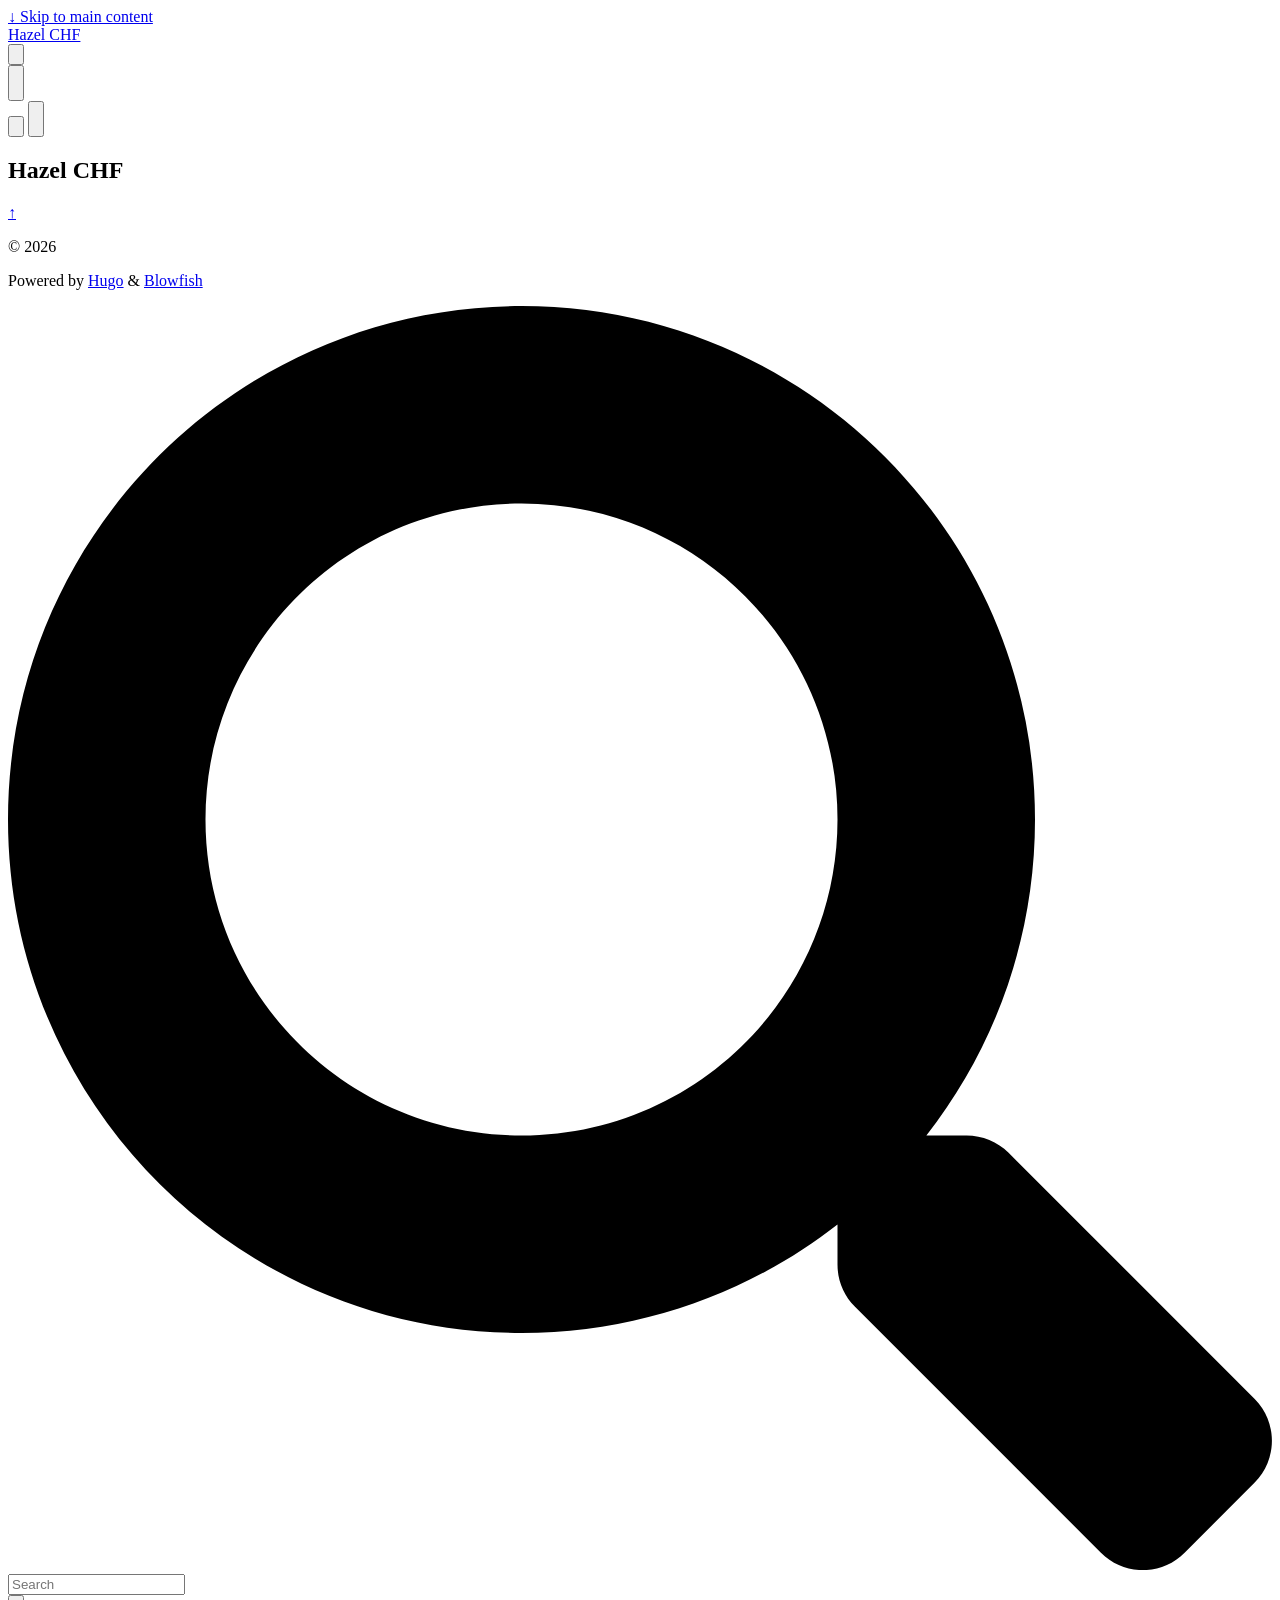
==== hazel-chf/public/index.html @ cbdae5ff "Add 'hazel-chf/' from commit 'fda40a1725dbe967fd4a6e8efe06e7d2b0f3815d' git-subtree-dir: hazel-chf g" ====
<!doctype html>
<html
  lang="en-us"
  dir="ltr"
  class="scroll-smooth"
  data-default-appearance="light"
  data-auto-appearance="true"><head>
	<meta name="generator" content="Hugo 0.155.2"><script src="/hazel-chf/livereload.js?mindelay=10&amp;v=2&amp;port=1313&amp;path=hazel-chf/livereload" data-no-instant defer></script>
  <meta charset="utf-8">
  
    <meta http-equiv="content-language" content="en-us">
  
  <meta name="viewport" content="width=device-width, initial-scale=1.0">
  <meta http-equiv="X-UA-Compatible" content="ie=edge">
  <meta name="theme-color">

  
  
    <title>Hazel CHF</title>
    <meta name="title" content="Hazel CHF">
  

  
  
  
  
  
  <link rel="canonical" href="http://localhost:1313/hazel-chf/">
  
    
      <link rel="alternate" type="application/rss+xml" href="/hazel-chf/index.xml" title="Hazel CHF" />
  

  
  
  

  
  <meta property="og:url" content="http://localhost:1313/hazel-chf/">
  <meta property="og:site_name" content="Hazel CHF">
  <meta property="og:title" content="Hazel CHF">
  <meta property="og:locale" content="en_us">
  <meta property="og:type" content="website">

  
  <meta name="twitter:card" content="summary">
  <meta name="twitter:title" content="Hazel CHF">

  
  
  
  
    
      
    
  
    
      
    
  
    
      
    
  
  
    
  

  
  
  
  
  
  

  

  
  
  
  
  
  
  
  
    
  
  
  <link
    type="text/css"
    rel="stylesheet"
    href="/hazel-chf/css/main.bundle.min.b5368c8f64c443a2db3640baffb642b259c300b1b22c920ca173c246129a987e618d2ce489d86098e3470c351836906c95f0e0b44fd3514bb75ca118f8652640.css"
    integrity="sha512-tTaMj2TEQ6LbNkC6/7ZCslnDALGyLJIMoXPCRhKamH5hjSzkidhgmONHDDUYNpBslfDgtE/TUUu3XKEY&#43;GUmQA==">

  
  
  <script
    type="text/javascript"
    src="/hazel-chf/js/appearance.min.6f41174b3a05b680820fe08cadbfa5fb7a7ca347b76a0955cdc68b9d8aca1ce24f0547e138cea33bcc7904d551a90afcb1cc7f2d9fe8557075d501419046c08c.js"
    integrity="sha512-b0EXSzoFtoCCD&#43;CMrb&#43;l&#43;3p8o0e3aglVzcaLnYrKHOJPBUfhOM6jO8x5BNVRqQr8scx/LZ/oVXB11QFBkEbAjA=="></script>
  
  
  
  
  
  
    
    <script src="/hazel-chf/lib/zoom/zoom.min.umd.a527109b68c082a70f3697716dd72a9d5aa8b545cf800cecbbc7399f2ca6f6e0ce3e431f2062b48bbfa47c9ea42822714060bef309be073f49b9c0e30d318d7b.js" integrity="sha512-pScQm2jAgqcPNpdxbdcqnVqotUXPgAzsu8c5nyym9uDOPkMfIGK0i7&#43;kfJ6kKCJxQGC&#43;8wm&#43;Bz9JucDjDTGNew=="></script>
  

  
  
  
    
  
  
    
  
  
  
  
  
  
  
    
    <script
      defer
      type="text/javascript"
      id="script-bundle"
      src="/hazel-chf/js/main.bundle.min.67624a357c928d29b9fe19ba01a1e32c05ad1329ca2a712bf10446df0c6872903d0c14b21f76896b57a5a0710940805416cee38851d9067db6555881188e35a5.js"
      integrity="sha512-Z2JKNXySjSm5/hm6AaHjLAWtEynKKnEr8QRG3wxocpA9DBSyH3aJa1eloHEJQIBUFs7jiFHZBn22VViBGI41pQ=="
      data-copy="Copy"
      data-copied="Copied"></script>
  

  
  

<script src="/hazel-chf/lib/jquery/jquery.slim.min.b0dca576e87d7eaa5850ae4e61759c065786cdb6489d68fcc82240539eebd5da522bdb4fda085ffd245808c8fe2acb2516408eb774ef26b5f6015fc6737c0ea8.js" integrity="sha512-sNylduh9fqpYUK5OYXWcBleGzbZInWj8yCJAU57r1dpSK9tP2ghf/SRYCMj&#43;KsslFkCOt3TvJrX2AV/Gc3wOqA=="></script>


























  

  

  

  

  








  
  
    <link rel="apple-touch-icon" sizes="180x180" href="/hazel-chf/apple-touch-icon.png">
    <link rel="icon" type="image/png" sizes="32x32" href="/hazel-chf/favicon-32x32.png">
    <link rel="icon" type="image/png" sizes="16x16" href="/hazel-chf/favicon-16x16.png">
    <link rel="manifest" href="/hazel-chf/site.webmanifest">
  

  
  <script type="application/ld+json">
  {
    "@context": "https://schema.org",
    "@type": "WebSite",
    "@id": "http://localhost:1313/hazel-chf/",
    "name": "Hazel CHF",
    
    "inLanguage": "en-us",
    "url": "http://localhost:1313/hazel-chf/",
    
    "publisher" : {
      "@type": "Person",
      "name": ""
    }
  }
  </script>



  
  

  
  

  
  

  
  

  
  
</head>


















  
  <body class="flex flex-col h-screen m-auto leading-7 max-w-7xl px-6 sm:px-14 md:px-24 lg:px-32 text-lg bg-neutral text-neutral-900 dark:bg-neutral-800 dark:text-neutral bf-scrollbar">
    <div id="the-top" class="absolute flex self-center">
      <a
        class="px-3 py-1 text-sm -translate-y-8 rounded-b-lg bg-primary-200 focus:translate-y-0 dark:bg-neutral-600"
        href="#main-content">
        <span class="font-bold text-primary-600 pe-2 dark:text-primary-400">&darr;</span>
        Skip to main content
      </a>
    </div>
    
    
      <div class="main-menu flex items-center w-full gap-2 p-1 pl-0">
  
  
    <a href="/hazel-chf/" class="text-base font-medium truncate min-w-0 shrink">
      Hazel CHF
    </a>
  
  <div class="flex items-center ms-auto">
    <div class="hidden md:flex">
      <nav class="flex items-center gap-x-5 h-12">
  

  

  

  
    <button
      id="search-button"
      aria-label="Search"
      class="text-base bf-icon-color-hover"
      title="Search (/)">
      <span class="relative block icon"><svg aria-hidden="true" focusable="false" data-prefix="fas" data-icon="search" class="svg-inline--fa fa-search fa-w-16" role="img" xmlns="http://www.w3.org/2000/svg" viewBox="0 0 512 512"><path fill="currentColor" d="M505 442.7L405.3 343c-4.5-4.5-10.6-7-17-7H372c27.6-35.3 44-79.7 44-128C416 93.1 322.9 0 208 0S0 93.1 0 208s93.1 208 208 208c48.3 0 92.7-16.4 128-44v16.3c0 6.4 2.5 12.5 7 17l99.7 99.7c9.4 9.4 24.6 9.4 33.9 0l28.3-28.3c9.4-9.4 9.4-24.6.1-34zM208 336c-70.7 0-128-57.2-128-128 0-70.7 57.2-128 128-128 70.7 0 128 57.2 128 128 0 70.7-57.2 128-128 128z"/></svg>
</span>
    </button>
  

  
    <div class="flex items-center">
      <button
        id="appearance-switcher"
        aria-label="Dark mode switcher"
        type="button"
        class="text-base bf-icon-color-hover">
        <div class="flex items-center justify-center dark:hidden">
          <span class="relative block icon"><svg xmlns="http://www.w3.org/2000/svg" viewBox="0 0 512 512"><path fill="currentColor" d="M32 256c0-123.8 100.3-224 223.8-224c11.36 0 29.7 1.668 40.9 3.746c9.616 1.777 11.75 14.63 3.279 19.44C245 86.5 211.2 144.6 211.2 207.8c0 109.7 99.71 193 208.3 172.3c9.561-1.805 16.28 9.324 10.11 16.95C387.9 448.6 324.8 480 255.8 480C132.1 480 32 379.6 32 256z"/></svg>
</span>
        </div>
        <div class="items-center justify-center hidden dark:flex">
          <span class="relative block icon"><svg xmlns="http://www.w3.org/2000/svg" viewBox="0 0 512 512"><path fill="currentColor" d="M256 159.1c-53.02 0-95.1 42.98-95.1 95.1S202.1 351.1 256 351.1s95.1-42.98 95.1-95.1S309 159.1 256 159.1zM509.3 347L446.1 255.1l63.15-91.01c6.332-9.125 1.104-21.74-9.826-23.72l-109-19.7l-19.7-109c-1.975-10.93-14.59-16.16-23.72-9.824L256 65.89L164.1 2.736c-9.125-6.332-21.74-1.107-23.72 9.824L121.6 121.6L12.56 141.3C1.633 143.2-3.596 155.9 2.736 164.1L65.89 256l-63.15 91.01c-6.332 9.125-1.105 21.74 9.824 23.72l109 19.7l19.7 109c1.975 10.93 14.59 16.16 23.72 9.824L256 446.1l91.01 63.15c9.127 6.334 21.75 1.107 23.72-9.822l19.7-109l109-19.7C510.4 368.8 515.6 356.1 509.3 347zM256 383.1c-70.69 0-127.1-57.31-127.1-127.1c0-70.69 57.31-127.1 127.1-127.1s127.1 57.3 127.1 127.1C383.1 326.7 326.7 383.1 256 383.1z"/></svg>
</span>
        </div>
      </button>
    </div>
  
</nav>



    </div>
    <div class="flex md:hidden">
      <div class="flex items-center h-14 gap-4">
  
    <button
      id="search-button-mobile"
      aria-label="Search"
      class="flex items-center justify-center bf-icon-color-hover"
      title="Search (/)">
      <span class="relative block icon"><svg aria-hidden="true" focusable="false" data-prefix="fas" data-icon="search" class="svg-inline--fa fa-search fa-w-16" role="img" xmlns="http://www.w3.org/2000/svg" viewBox="0 0 512 512"><path fill="currentColor" d="M505 442.7L405.3 343c-4.5-4.5-10.6-7-17-7H372c27.6-35.3 44-79.7 44-128C416 93.1 322.9 0 208 0S0 93.1 0 208s93.1 208 208 208c48.3 0 92.7-16.4 128-44v16.3c0 6.4 2.5 12.5 7 17l99.7 99.7c9.4 9.4 24.6 9.4 33.9 0l28.3-28.3c9.4-9.4 9.4-24.6.1-34zM208 336c-70.7 0-128-57.2-128-128 0-70.7 57.2-128 128-128 70.7 0 128 57.2 128 128 0 70.7-57.2 128-128 128z"/></svg>
</span>
    </button>
  

  
    <button
      id="appearance-switcher-mobile"
      type="button"
      aria-label="Dark mode switcher"
      class="flex items-center justify-center text-neutral-900 hover:text-primary-600 dark:text-neutral-200 dark:hover:text-primary-400">
      <div class="dark:hidden">
        <span class="relative block icon"><svg xmlns="http://www.w3.org/2000/svg" viewBox="0 0 512 512"><path fill="currentColor" d="M32 256c0-123.8 100.3-224 223.8-224c11.36 0 29.7 1.668 40.9 3.746c9.616 1.777 11.75 14.63 3.279 19.44C245 86.5 211.2 144.6 211.2 207.8c0 109.7 99.71 193 208.3 172.3c9.561-1.805 16.28 9.324 10.11 16.95C387.9 448.6 324.8 480 255.8 480C132.1 480 32 379.6 32 256z"/></svg>
</span>
      </div>
      <div class="hidden dark:block">
        <span class="relative block icon"><svg xmlns="http://www.w3.org/2000/svg" viewBox="0 0 512 512"><path fill="currentColor" d="M256 159.1c-53.02 0-95.1 42.98-95.1 95.1S202.1 351.1 256 351.1s95.1-42.98 95.1-95.1S309 159.1 256 159.1zM509.3 347L446.1 255.1l63.15-91.01c6.332-9.125 1.104-21.74-9.826-23.72l-109-19.7l-19.7-109c-1.975-10.93-14.59-16.16-23.72-9.824L256 65.89L164.1 2.736c-9.125-6.332-21.74-1.107-23.72 9.824L121.6 121.6L12.56 141.3C1.633 143.2-3.596 155.9 2.736 164.1L65.89 256l-63.15 91.01c-6.332 9.125-1.105 21.74 9.824 23.72l109 19.7l19.7 109c1.975 10.93 14.59 16.16 23.72 9.824L256 446.1l91.01 63.15c9.127 6.334 21.75 1.107 23.72-9.822l19.7-109l109-19.7C510.4 368.8 515.6 356.1 509.3 347zM256 383.1c-70.69 0-127.1-57.31-127.1-127.1c0-70.69 57.31-127.1 127.1-127.1s127.1 57.3 127.1 127.1C383.1 326.7 326.7 383.1 256 383.1z"/></svg>
</span>
      </div>
    </button>
  

  
</div>







    </div>
  </div>
</div>





    
    <div class="relative flex flex-col grow">
      <main id="main-content" class="grow">
        
  
  
    
<article
  class="
    h-full
   flex flex-col items-center justify-center text-center">
  <header class="relative px-1 py-1 flex flex-col items-center mb-3">
    
    <h1 class="text-4xl font-extrabold">
      Hazel CHF
    </h1>
    
    <div class="mt-1 text-2xl">
      

    </div>
  </header>
  <section class="prose dark:prose-invert w-full"></section>
</article>
<section>
  



</section>

  

        


  






<div
  id="scroll-to-top"
  class="fixed bottom-6 end-6 z-50 transform translate-y-4 opacity-0 duration-200">
  <a
    href="#the-top"
    class="pointer-events-auto flex h-12 w-12 items-center justify-center rounded-full bg-neutral/50 text-xl text-neutral-700 hover:text-primary-600 dark:bg-neutral-800/50 dark:text-neutral dark:hover:text-primary-400"
    aria-label="Scroll to top"
    title="Scroll to top">
    &uarr;
  </a>
</div>

      </main><footer id="site-footer" class="py-10 print:hidden">
  
  
    
  
  <div class="flex items-center justify-between">
    
    
      <p class="text-sm text-neutral-500 dark:text-neutral-400">
          &copy;
          2026
          
      </p>
    

    
    
      <p class="text-xs text-neutral-500 dark:text-neutral-400">
        
        
        Powered by <a class="hover:underline hover:decoration-primary-400 hover:text-primary-500"
          href="https://gohugo.io/" target="_blank" rel="noopener noreferrer">Hugo</a> &amp; <a class="hover:underline hover:decoration-primary-400 hover:text-primary-500"
          href="https://blowfish.page/" target="_blank" rel="noopener noreferrer">Blowfish</a>
      </p>
    
  </div>
  
    <script>
      mediumZoom(document.querySelectorAll("img:not(.nozoom)"), {
        margin: 24,
        background: "rgba(0,0,0,0.5)",
        scrollOffset: 0,
      });
    </script>
  
  
  
  <script
    type="text/javascript"
    src="/hazel-chf/js/process.min.ee03488f19c93c2efb199e2e3014ea5f3cb2ce7d45154adb3399a158cac27ca52831db249ede5bb602700ef87eb02434139de0858af1818ab0fb4182472204a4.js"
    integrity="sha512-7gNIjxnJPC77GZ4uMBTqXzyyzn1FFUrbM5mhWMrCfKUoMdsknt5btgJwDvh&#43;sCQ0E53ghYrxgYqw&#43;0GCRyIEpA=="></script>
  
  
</footer>
<div
  id="search-wrapper"
  class="invisible fixed inset-0 flex h-screen w-screen cursor-default flex-col bg-neutral-500/50 p-4 backdrop-blur-sm dark:bg-neutral-900/50 sm:p-6 md:p-[10vh] lg:p-[12vh] z-500"
  data-url="http://localhost:1313/hazel-chf/">
  <div
    id="search-modal"
    class="flex flex-col w-full max-w-3xl min-h-0 mx-auto border rounded-md shadow-lg top-20 border-neutral-200 bg-neutral dark:border-neutral-700 dark:bg-neutral-800">
    <header class="relative z-10 flex items-center justify-between flex-none px-2">
      <form class="flex items-center flex-auto min-w-0">
        <div class="flex items-center justify-center w-8 h-8 text-neutral-400">
          <span class="relative block icon"><svg aria-hidden="true" focusable="false" data-prefix="fas" data-icon="search" class="svg-inline--fa fa-search fa-w-16" role="img" xmlns="http://www.w3.org/2000/svg" viewBox="0 0 512 512"><path fill="currentColor" d="M505 442.7L405.3 343c-4.5-4.5-10.6-7-17-7H372c27.6-35.3 44-79.7 44-128C416 93.1 322.9 0 208 0S0 93.1 0 208s93.1 208 208 208c48.3 0 92.7-16.4 128-44v16.3c0 6.4 2.5 12.5 7 17l99.7 99.7c9.4 9.4 24.6 9.4 33.9 0l28.3-28.3c9.4-9.4 9.4-24.6.1-34zM208 336c-70.7 0-128-57.2-128-128 0-70.7 57.2-128 128-128 70.7 0 128 57.2 128 128 0 70.7-57.2 128-128 128z"/></svg>
</span>
        </div>
        <input
          type="search"
          id="search-query"
          class="flex flex-auto h-12 mx-1 bg-transparent appearance-none focus:outline-dotted focus:outline-2 focus:outline-transparent"
          placeholder="Search"
          tabindex="0">
      </form>
      <button
        id="close-search-button"
        class="flex items-center justify-center w-8 h-8 text-neutral-700 hover:text-primary-600 dark:text-neutral dark:hover:text-primary-400"
        title="Close (Esc)">
        <span class="relative block icon"><svg xmlns="http://www.w3.org/2000/svg" viewBox="0 0 320 512"><path fill="currentColor" d="M310.6 361.4c12.5 12.5 12.5 32.75 0 45.25C304.4 412.9 296.2 416 288 416s-16.38-3.125-22.62-9.375L160 301.3L54.63 406.6C48.38 412.9 40.19 416 32 416S15.63 412.9 9.375 406.6c-12.5-12.5-12.5-32.75 0-45.25l105.4-105.4L9.375 150.6c-12.5-12.5-12.5-32.75 0-45.25s32.75-12.5 45.25 0L160 210.8l105.4-105.4c12.5-12.5 32.75-12.5 45.25 0s12.5 32.75 0 45.25l-105.4 105.4L310.6 361.4z"/></svg>
</span>
      </button>
    </header>
    <section class="flex-auto px-2 overflow-auto">
      <ul id="search-results">
        
      </ul>
    </section>
  </div>
</div>

    </div>
  </body>
  
</html>
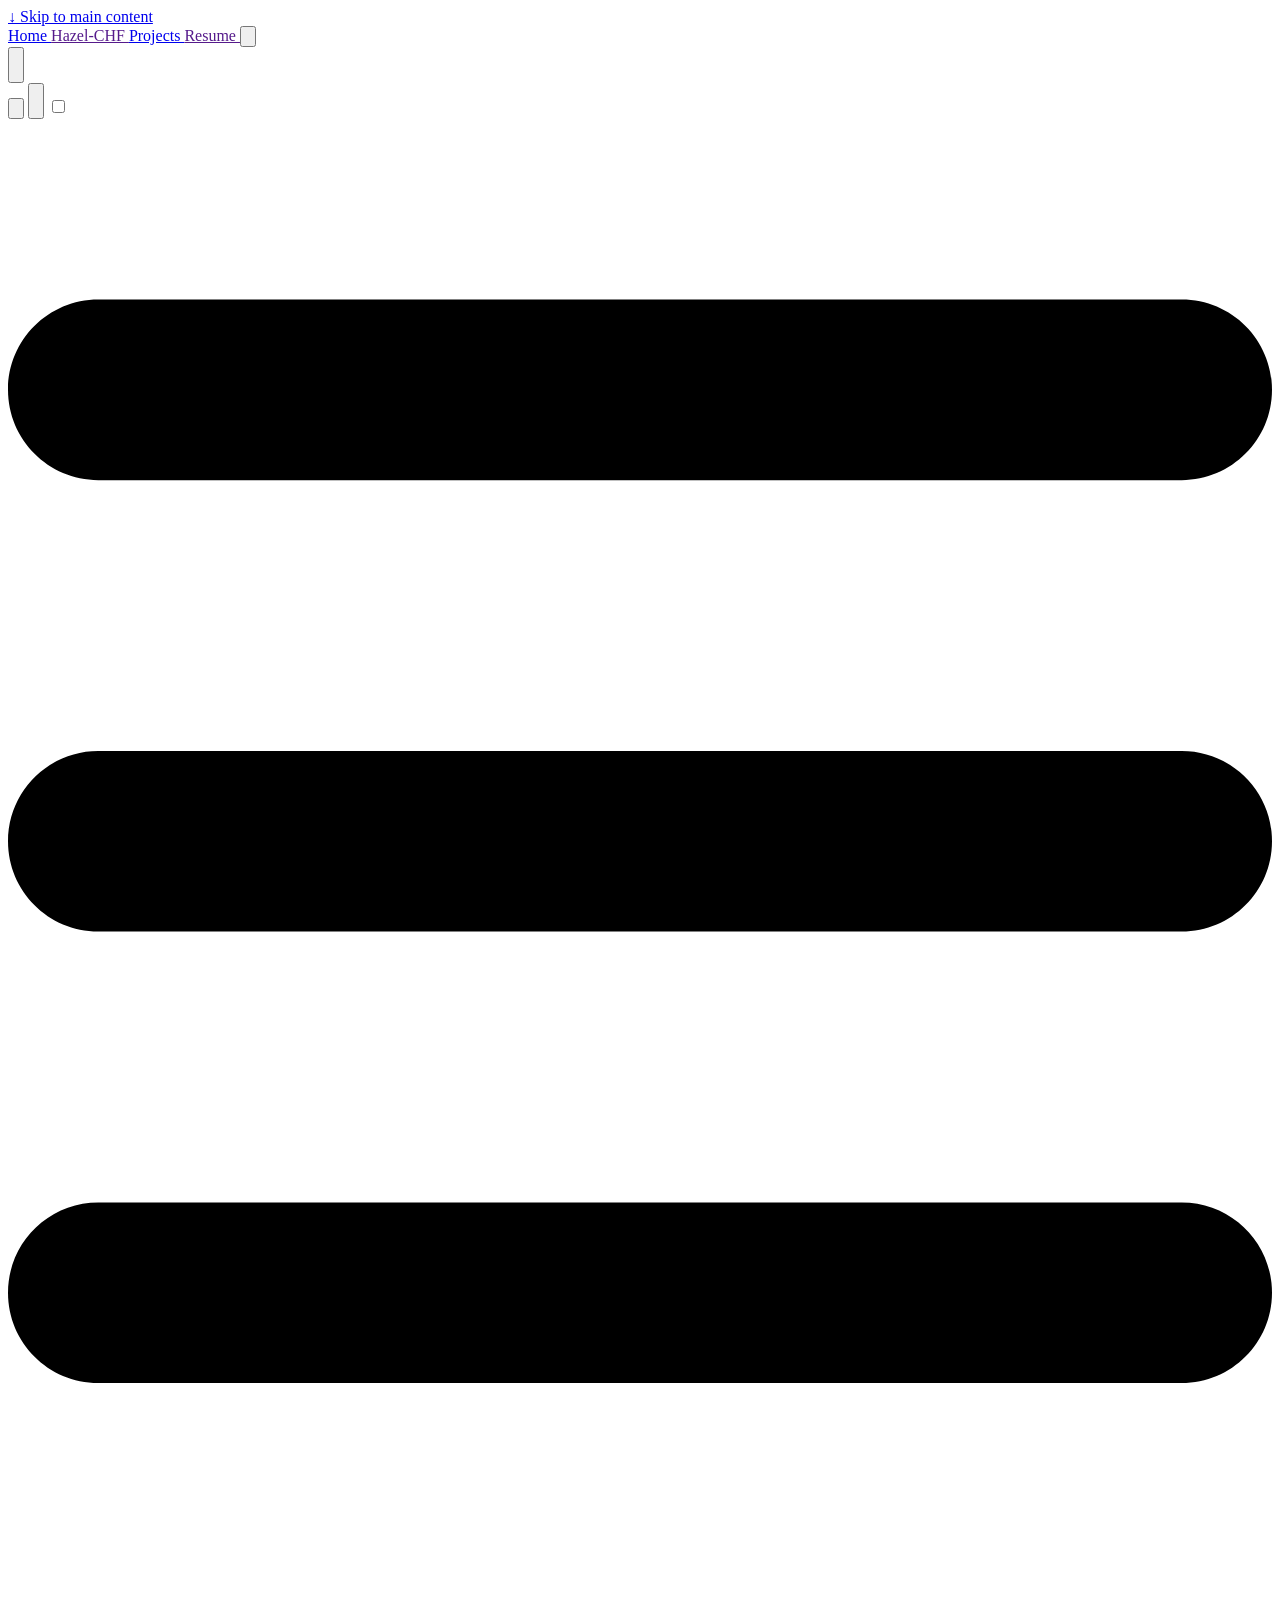
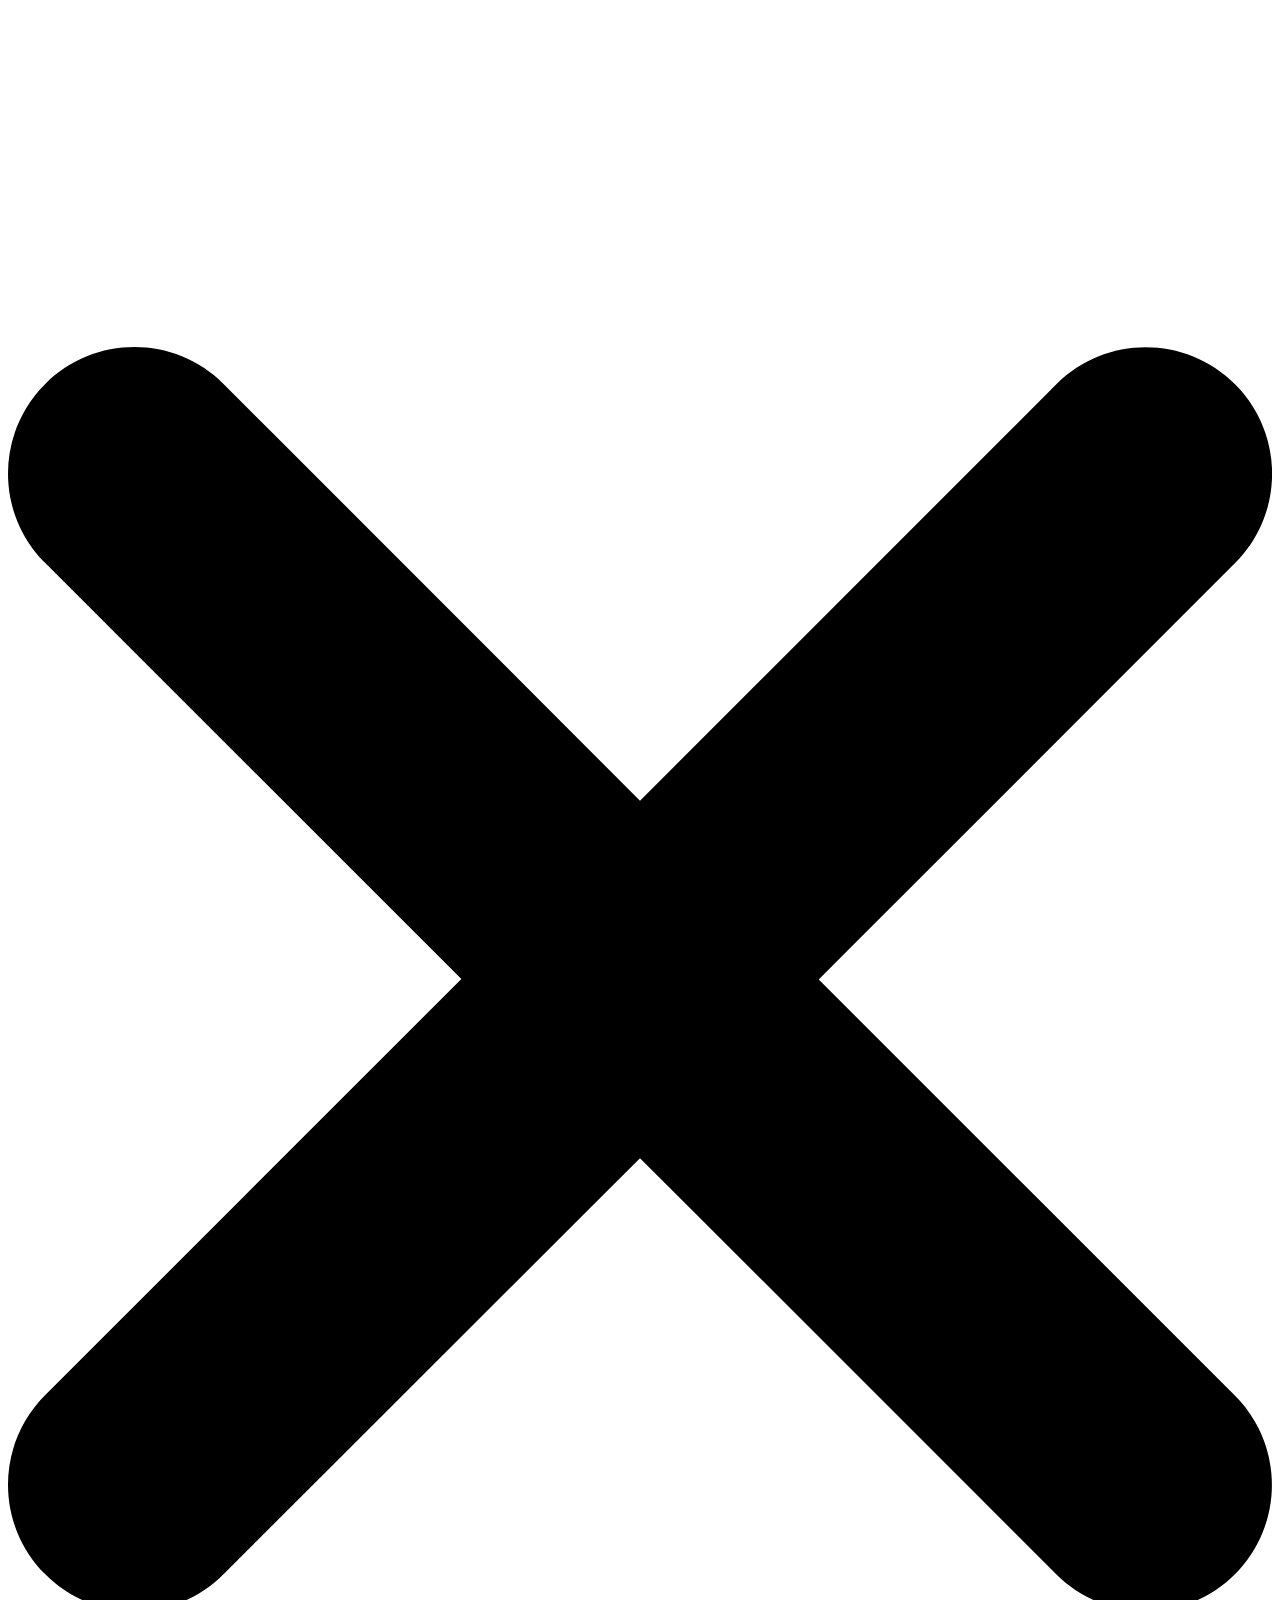
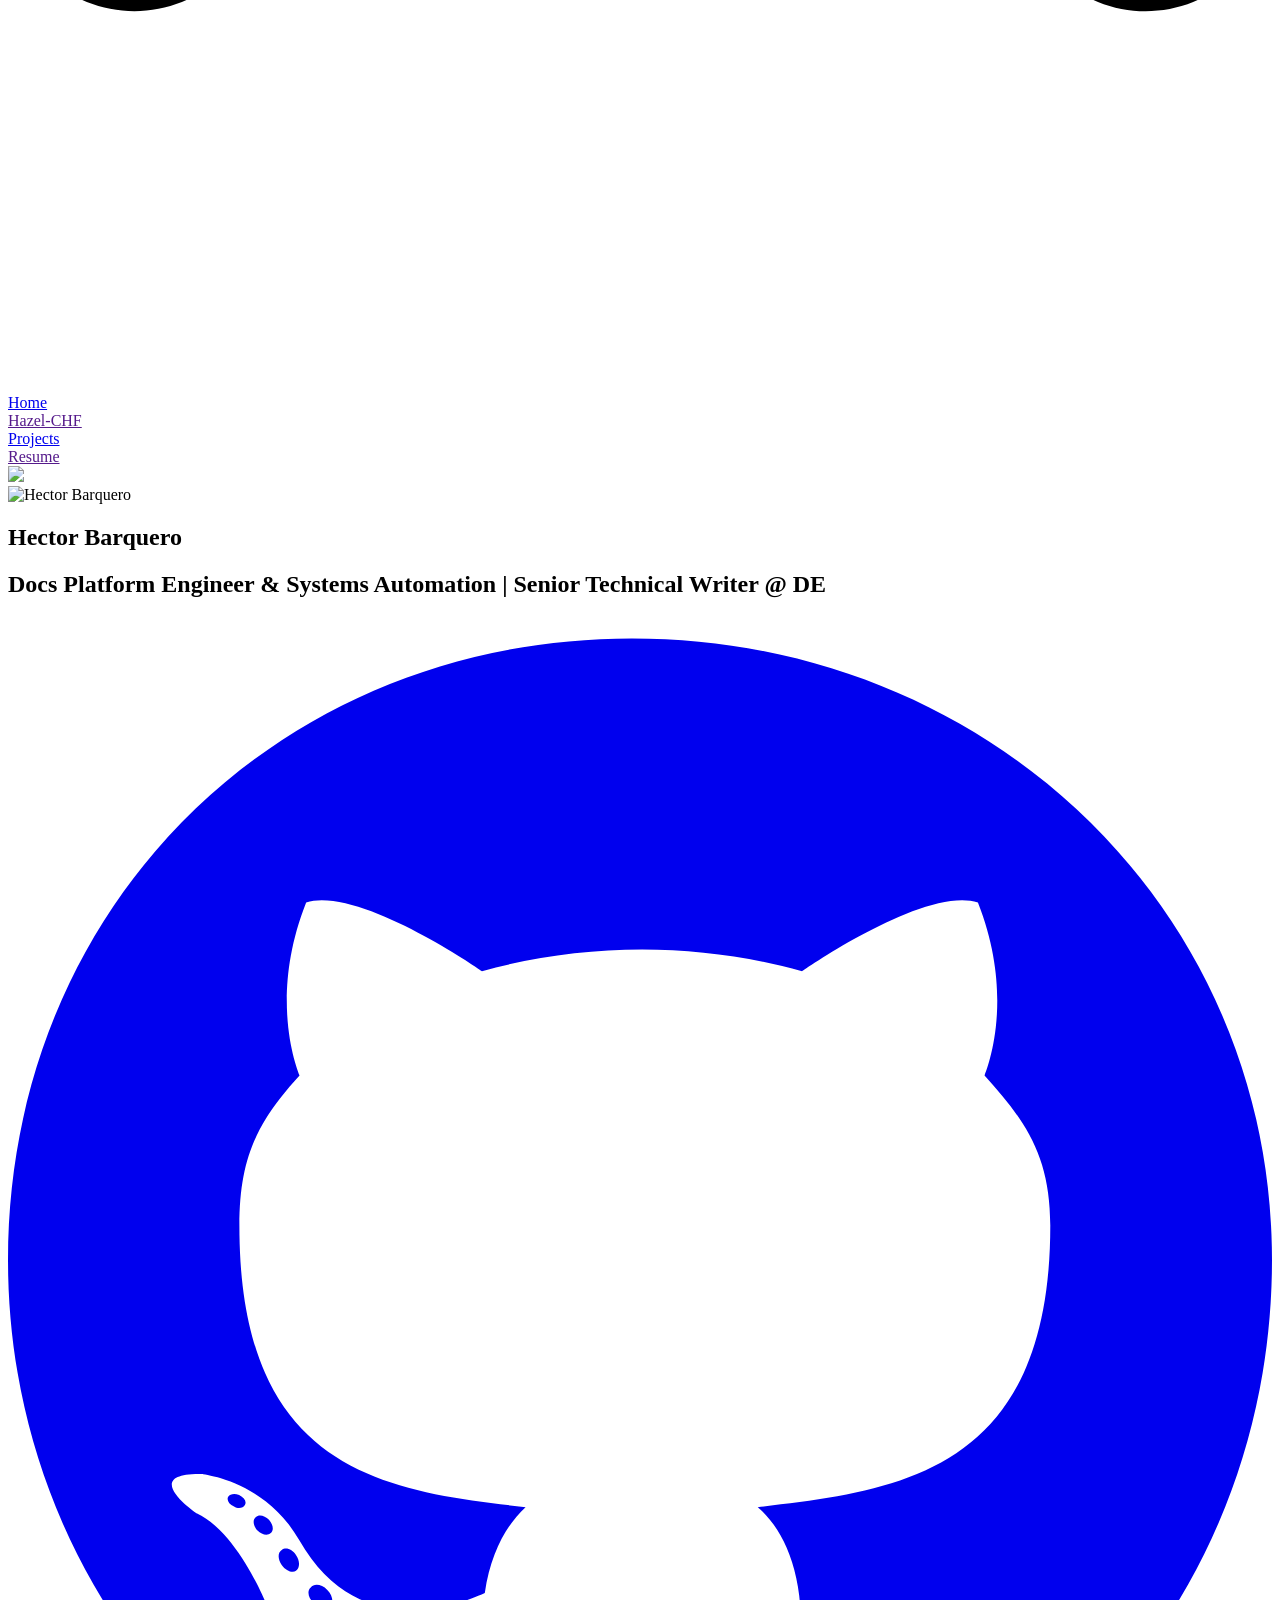
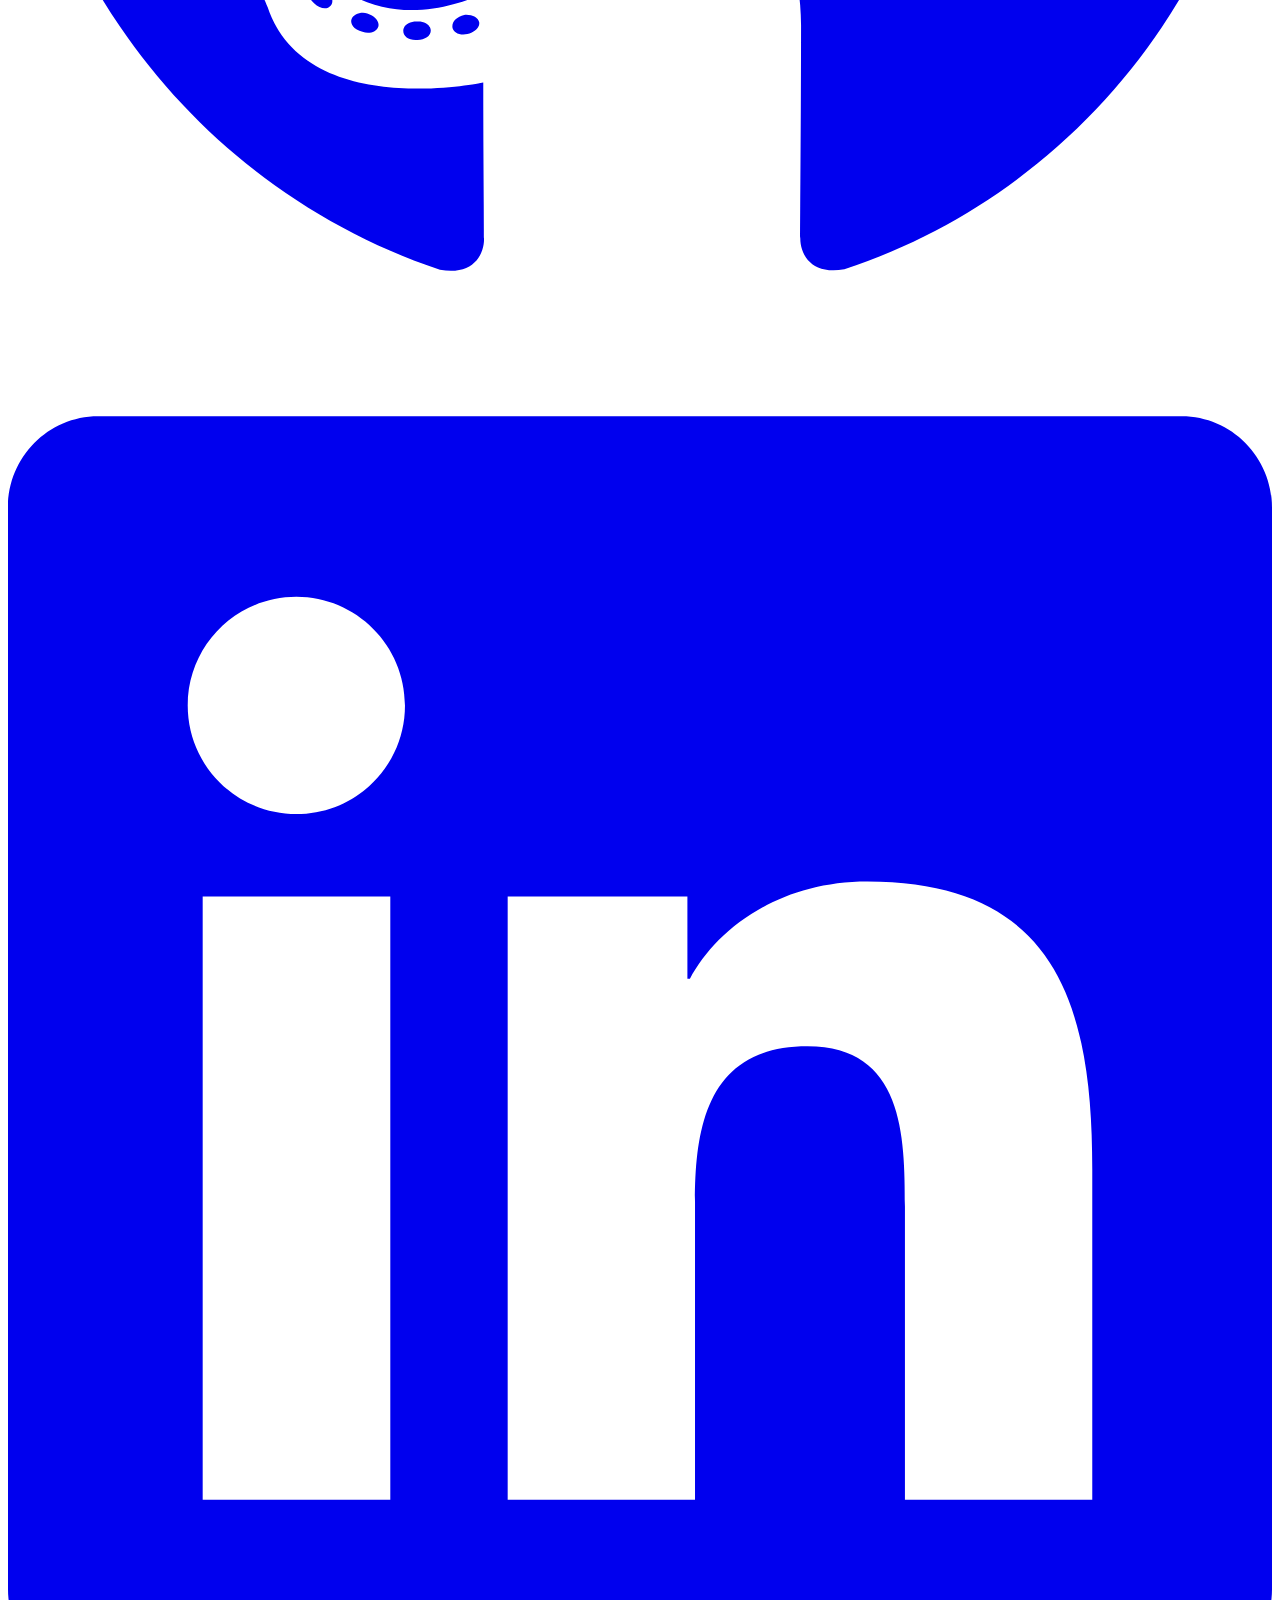
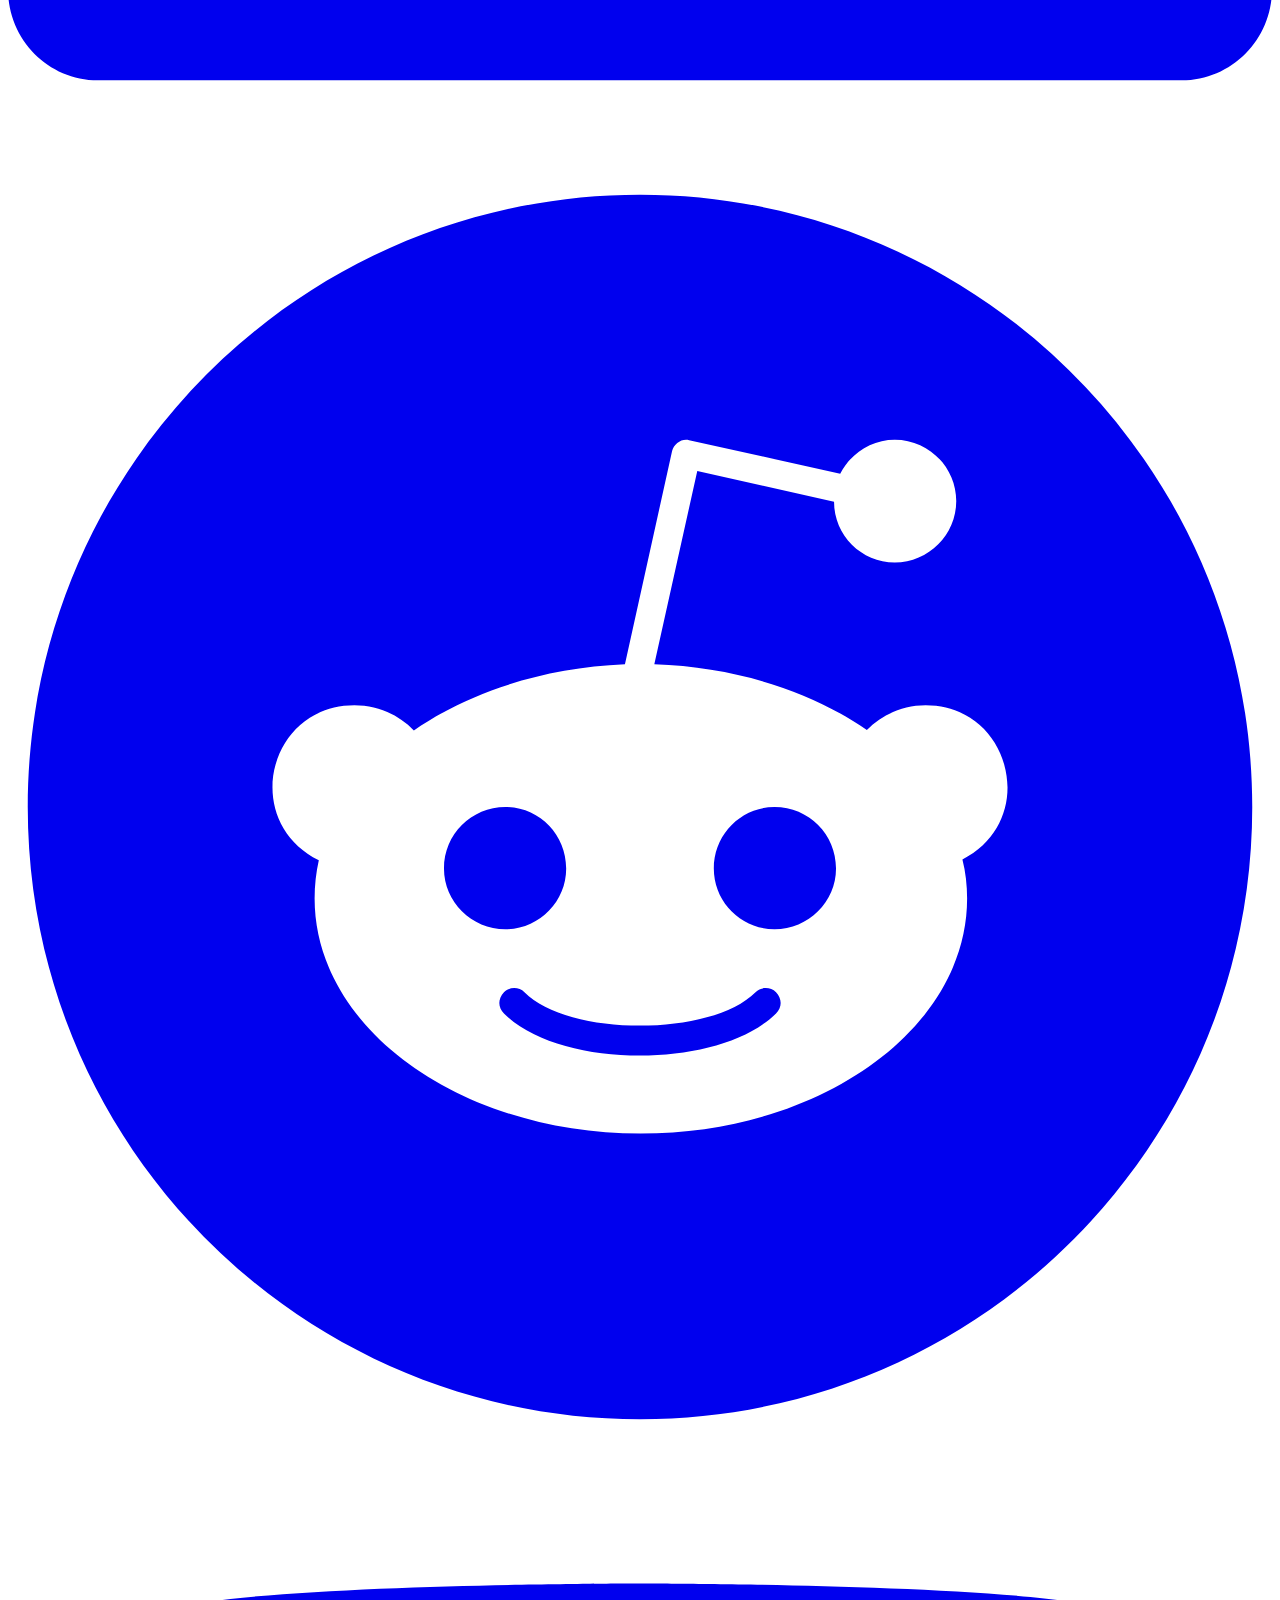
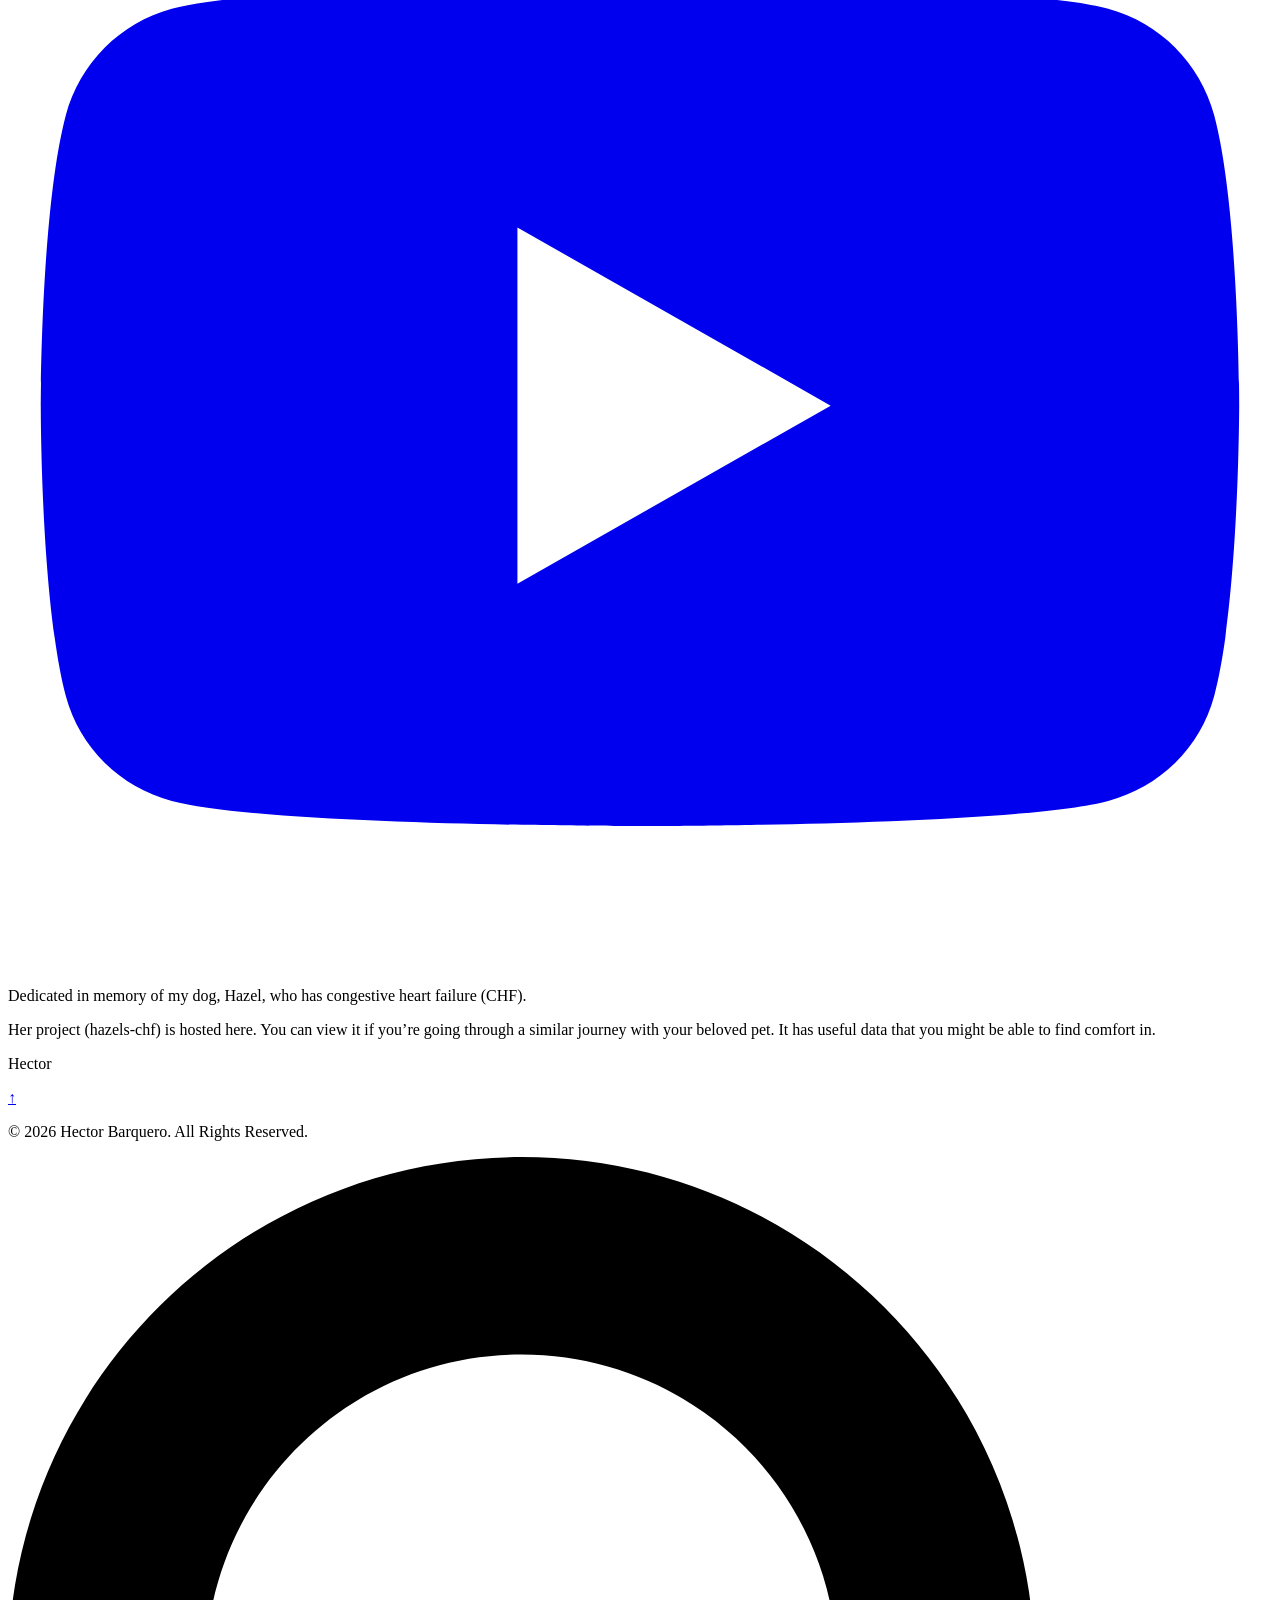
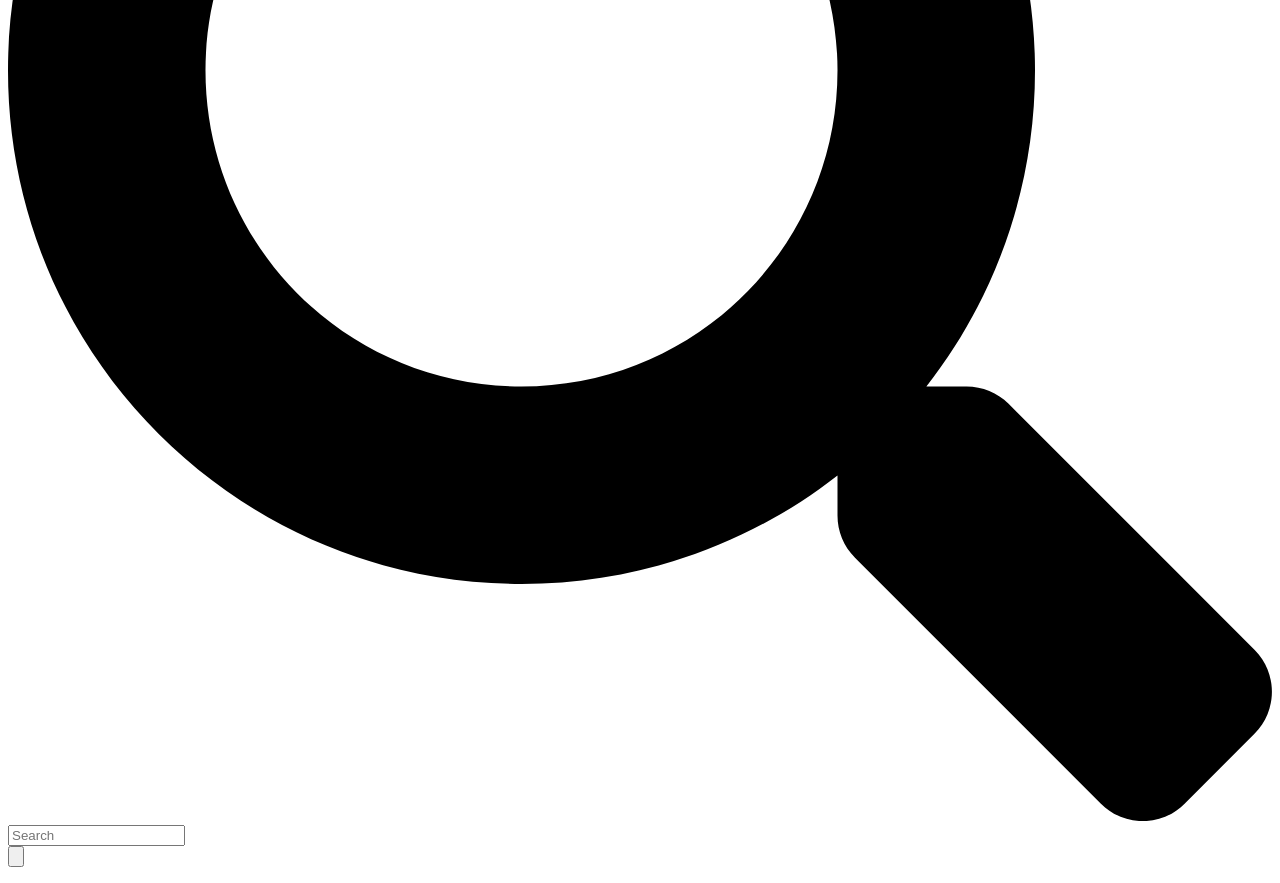
==== commit c749bb85: "fix project, original build files were not good" ====
--- a/hazel-chf/public/index.html
+++ b/hazel-chf/public/index.html
@@ -1,14 +1,14 @@
 <!doctype html>
 <html
-  lang="en-us"
+  lang="en"
   dir="ltr"
   class="scroll-smooth"
   data-default-appearance="light"
   data-auto-appearance="true"><head>
-	<meta name="generator" content="Hugo 0.155.2"><script src="/hazel-chf/livereload.js?mindelay=10&amp;v=2&amp;port=1313&amp;path=hazel-chf/livereload" data-no-instant defer></script>
+	<meta name="generator" content="Hugo 0.155.2"><script src="/livereload.js?mindelay=10&amp;v=2&amp;port=1313&amp;path=livereload" data-no-instant defer></script>
   <meta charset="utf-8">
   
-    <meta http-equiv="content-language" content="en-us">
+    <meta http-equiv="content-language" content="en">
   
   <meta name="viewport" content="width=device-width, initial-scale=1.0">
   <meta http-equiv="X-UA-Compatible" content="ie=edge">
@@ -16,35 +16,67 @@
 
   
   
-    <title>Hazel CHF</title>
-    <meta name="title" content="Hazel CHF">
-  
-
-  
-  
-  
-  
-  
-  <link rel="canonical" href="http://localhost:1313/hazel-chf/">
-  
-    
-      <link rel="alternate" type="application/rss+xml" href="/hazel-chf/index.xml" title="Hazel CHF" />
-  
-
-  
-  
-  
-
-  
-  <meta property="og:url" content="http://localhost:1313/hazel-chf/">
-  <meta property="og:site_name" content="Hazel CHF">
-  <meta property="og:title" content="Hazel CHF">
-  <meta property="og:locale" content="en_us">
+    <title></title>
+    <meta name="title" content="">
+  
+
+  
+  
+    <meta name="description" content="A portfolio website with some projects that I work on, including hazels-chf, a dataset for dogs with congestive heart failure.">
+  
+  
+  
+  
+  <link rel="canonical" href="//localhost:1313/">
+  
+    
+      <link rel="alternate" type="application/rss+xml" href="/index.xml" title="" />
+  
+    
+      <link rel="alternate" type="application/json" href="/index.json" title="" />
+  
+
+  
+  
+    <meta name="author" content="Hector Barquero">
+  
+  
+    
+      
+        
+          <link href="https://github.com/hectorbarquero" rel="me">
+        
+      
+    
+      
+        
+          <link href="https://www.linkedin.com/in/hectorbarquero/" rel="me">
+        
+      
+    
+      
+        
+          <link href="https://www.reddit.com/user/developeradvacado/" rel="me">
+        
+      
+    
+      
+        
+          <link href="https://www.youtube.com/@developeradvacado" rel="me">
+        
+      
+    
+  
+
+  
+  <meta property="og:url" content="//localhost:1313/">
+  <meta property="og:description" content="A portfolio website with some projects that I work on, including hazels-chf, a dataset for dogs with congestive heart failure.">
+  <meta property="og:locale" content="en">
   <meta property="og:type" content="website">
 
   
   <meta name="twitter:card" content="summary">
-  <meta name="twitter:title" content="Hazel CHF">
+  <meta name="twitter:description" content="A portfolio website with some projects that I work on, including hazels-chf, a dataset for dogs with congestive heart failure.">
 
   
   
@@ -89,14 +121,14 @@
   <link
     type="text/css"
     rel="stylesheet"
-    href="/hazel-chf/css/main.bundle.min.b5368c8f64c443a2db3640baffb642b259c300b1b22c920ca173c246129a987e618d2ce489d86098e3470c351836906c95f0e0b44fd3514bb75ca118f8652640.css"
-    integrity="sha512-tTaMj2TEQ6LbNkC6/7ZCslnDALGyLJIMoXPCRhKamH5hjSzkidhgmONHDDUYNpBslfDgtE/TUUu3XKEY&#43;GUmQA==">
+    href="/css/main.bundle.min.2b1db066ba5dc84faee8465a82b1d21ec396a4b7bcd932050355f9d756d264cf425ae932edad8eab452bc62bbafcf432349c1a9d22563d3017a936470a473837.css"
+    integrity="sha512-Kx2wZrpdyE&#43;u6EZagrHSHsOWpLe82TIFA1X511bSZM9CWuky7a2Oq0Urxiu6/PQyNJwanSJWPTAXqTZHCkc4Nw==">
 
   
   
   <script
     type="text/javascript"
-    src="/hazel-chf/js/appearance.min.6f41174b3a05b680820fe08cadbfa5fb7a7ca347b76a0955cdc68b9d8aca1ce24f0547e138cea33bcc7904d551a90afcb1cc7f2d9fe8557075d501419046c08c.js"
+    src="/js/appearance.min.6f41174b3a05b680820fe08cadbfa5fb7a7ca347b76a0955cdc68b9d8aca1ce24f0547e138cea33bcc7904d551a90afcb1cc7f2d9fe8557075d501419046c08c.js"
     integrity="sha512-b0EXSzoFtoCCD&#43;CMrb&#43;l&#43;3p8o0e3aglVzcaLnYrKHOJPBUfhOM6jO8x5BNVRqQr8scx/LZ/oVXB11QFBkEbAjA=="></script>
   
   
@@ -105,7 +137,7 @@
   
   
     
-    <script src="/hazel-chf/lib/zoom/zoom.min.umd.a527109b68c082a70f3697716dd72a9d5aa8b545cf800cecbbc7399f2ca6f6e0ce3e431f2062b48bbfa47c9ea42822714060bef309be073f49b9c0e30d318d7b.js" integrity="sha512-pScQm2jAgqcPNpdxbdcqnVqotUXPgAzsu8c5nyym9uDOPkMfIGK0i7&#43;kfJ6kKCJxQGC&#43;8wm&#43;Bz9JucDjDTGNew=="></script>
+    <script src="/lib/zoom/zoom.min.umd.a527109b68c082a70f3697716dd72a9d5aa8b545cf800cecbbc7399f2ca6f6e0ce3e431f2062b48bbfa47c9ea42822714060bef309be073f49b9c0e30d318d7b.js" integrity="sha512-pScQm2jAgqcPNpdxbdcqnVqotUXPgAzsu8c5nyym9uDOPkMfIGK0i7&#43;kfJ6kKCJxQGC&#43;8wm&#43;Bz9JucDjDTGNew=="></script>
   
 
   
@@ -127,8 +159,8 @@
       defer
       type="text/javascript"
       id="script-bundle"
-      src="/hazel-chf/js/main.bundle.min.67624a357c928d29b9fe19ba01a1e32c05ad1329ca2a712bf10446df0c6872903d0c14b21f76896b57a5a0710940805416cee38851d9067db6555881188e35a5.js"
-      integrity="sha512-Z2JKNXySjSm5/hm6AaHjLAWtEynKKnEr8QRG3wxocpA9DBSyH3aJa1eloHEJQIBUFs7jiFHZBn22VViBGI41pQ=="
+      src="/js/main.bundle.min.c41769a6d0a0f3c9fae21f229a8ff36dbf91ab46022c5e71ec6600b9be681f5f41e6148129be6881788a258ce35a23cb28fb4b739843d8ffc1efec4081c51313.js"
+      integrity="sha512-xBdpptCg88n64h8imo/zbb&#43;Rq0YCLF5x7GYAub5oH19B5hSBKb5ogXiKJYzjWiPLKPtLc5hD2P/B7&#43;xAgcUTEw=="
       data-copy="Copy"
       data-copied="Copied"></script>
   
@@ -136,56 +168,57 @@
   
   
 
-<script src="/hazel-chf/lib/jquery/jquery.slim.min.b0dca576e87d7eaa5850ae4e61759c065786cdb6489d68fcc82240539eebd5da522bdb4fda085ffd245808c8fe2acb2516408eb774ef26b5f6015fc6737c0ea8.js" integrity="sha512-sNylduh9fqpYUK5OYXWcBleGzbZInWj8yCJAU57r1dpSK9tP2ghf/SRYCMj&#43;KsslFkCOt3TvJrX2AV/Gc3wOqA=="></script>
-
-
-
-
-
-
-
-
-
-
-
-
-
-
-
-
-
-
-
-
-
-
-
-
-
-
-  
-
-  
-
-  
-
-  
-
-  
-
-
-
-
-
-
-
-
-  
-  
-    <link rel="apple-touch-icon" sizes="180x180" href="/hazel-chf/apple-touch-icon.png">
-    <link rel="icon" type="image/png" sizes="32x32" href="/hazel-chf/favicon-32x32.png">
-    <link rel="icon" type="image/png" sizes="16x16" href="/hazel-chf/favicon-16x16.png">
-    <link rel="manifest" href="/hazel-chf/site.webmanifest">
+
+
+
+
+
+
+
+
+
+
+
+
+
+
+
+
+
+
+
+
+
+
+
+  
+
+  
+
+  
+
+  
+
+  
+
+
+
+
+
+
+
+
+
+
+
+
+
+  
+  
+    <link rel="apple-touch-icon" sizes="180x180" href="/apple-touch-icon.png">
+    <link rel="icon" type="image/png" sizes="32x32" href="/favicon-32x32.png">
+    <link rel="icon" type="image/png" sizes="16x16" href="/favicon-16x16.png">
+    <link rel="manifest" href="/site.webmanifest">
   
 
   
@@ -193,15 +226,15 @@
   {
     "@context": "https://schema.org",
     "@type": "WebSite",
-    "@id": "http://localhost:1313/hazel-chf/",
-    "name": "Hazel CHF",
-    
-    "inLanguage": "en-us",
-    "url": "http://localhost:1313/hazel-chf/",
+    "@id": "//localhost:1313/",
+    "name": "",
+    
+    "inLanguage": "en",
+    "url": "//localhost:1313/",
     
     "publisher" : {
       "@type": "Person",
-      "name": ""
+      "name": "Hector Barquero"
     }
   }
   </script>
@@ -219,9 +252,6 @@
 
   
   
-
-  
-  
 </head>
 
 
@@ -235,6 +265,10 @@
 
 
 
+
+  
+    
+  
 
 
 
@@ -253,16 +287,96 @@
     </div>
     
     
-      <div class="main-menu flex items-center w-full gap-2 p-1 pl-0">
-  
-  
-    <a href="/hazel-chf/" class="text-base font-medium truncate min-w-0 shrink">
-      Hazel CHF
+      <div class="min-h-[148px]"></div>
+<div class="fixed inset-x-0 z-100">
+  <div
+    id="menu-blur"
+    class="absolute opacity-0 inset-x-0 top-0 h-full single_hero_background nozoom backdrop-blur-2xl shadow-2xl bg-neutral/25 dark:bg-neutral-800/25"></div>
+  <div class="relative m-auto leading-7 max-w-7xl px-6 sm:px-14 md:px-24 lg:px-32">
+    <div class="main-menu flex items-center w-full gap-2 p-1 pl-0">
+  
+  
+    <a href="/" class="text-base font-medium truncate min-w-0 shrink">
+      
     </a>
   
   <div class="flex items-center ms-auto">
     <div class="hidden md:flex">
       <nav class="flex items-center gap-x-5 h-12">
+  
+    
+      
+  
+    <a
+      href="/"
+      
+      class="flex items-center bf-icon-color-hover"
+      aria-label="Home"
+      title="">
+      
+      
+        <span class="text-base font-medium break-normal">
+          Home
+        </span>
+      
+    </a>
+  
+
+    
+      
+  
+    <a
+      href=""
+      
+      class="flex items-center bf-icon-color-hover"
+      aria-label="Hazel-CHF"
+      title="">
+      
+      
+        <span class="text-base font-medium break-normal">
+          Hazel-CHF
+        </span>
+      
+    </a>
+  
+
+    
+      
+  
+    <a
+      href="/projects/"
+      
+      class="flex items-center bf-icon-color-hover"
+      aria-label="Projects"
+      title="">
+      
+      
+        <span class="text-base font-medium break-normal">
+          Projects
+        </span>
+      
+    </a>
+  
+
+    
+      
+  
+    <a
+      href=""
+      
+      class="flex items-center bf-icon-color-hover"
+      aria-label="Resume"
+      title="">
+      
+      
+        <span class="text-base font-medium break-normal">
+          Resume
+        </span>
+      
+    </a>
+  
+
+    
   
 
   
@@ -334,6 +448,105 @@
   
 
   
+    <input type="checkbox" id="mobile-menu-toggle" autocomplete="off" class="hidden peer">
+    <label for="mobile-menu-toggle" class="flex items-center justify-center cursor-pointer bf-icon-color-hover">
+      <span class="relative block icon"><svg xmlns="http://www.w3.org/2000/svg" viewBox="0 0 448 512"><path fill="currentColor" d="M0 96C0 78.33 14.33 64 32 64H416C433.7 64 448 78.33 448 96C448 113.7 433.7 128 416 128H32C14.33 128 0 113.7 0 96zM0 256C0 238.3 14.33 224 32 224H416C433.7 224 448 238.3 448 256C448 273.7 433.7 288 416 288H32C14.33 288 0 273.7 0 256zM416 448H32C14.33 448 0 433.7 0 416C0 398.3 14.33 384 32 384H416C433.7 384 448 398.3 448 416C448 433.7 433.7 448 416 448z"/></svg>
+</span>
+    </label>
+
+    <div
+      role="dialog"
+      aria-modal="true"
+      style="scrollbar-gutter: stable;"
+      class="fixed inset-0 z-50 invisible overflow-y-auto px-6 py-20 opacity-0 transition-[opacity,visibility] duration-300 peer-checked:visible peer-checked:opacity-100 bg-neutral-50/97 dark:bg-neutral-900/99
+      bf-scrollbar">
+      <label
+        for="mobile-menu-toggle"
+        class="fixed end-8 top-5 flex items-center justify-center z-50 h-12 w-12 cursor-pointer select-none rounded-full bf-icon-color-hover border bf-border-color bf-border-color-hover bg-neutral-50 dark:bg-neutral-900">
+        <span class="relative block icon"><svg xmlns="http://www.w3.org/2000/svg" viewBox="0 0 320 512"><path fill="currentColor" d="M310.6 361.4c12.5 12.5 12.5 32.75 0 45.25C304.4 412.9 296.2 416 288 416s-16.38-3.125-22.62-9.375L160 301.3L54.63 406.6C48.38 412.9 40.19 416 32 416S15.63 412.9 9.375 406.6c-12.5-12.5-12.5-32.75 0-45.25l105.4-105.4L9.375 150.6c-12.5-12.5-12.5-32.75 0-45.25s32.75-12.5 45.25 0L160 210.8l105.4-105.4c12.5-12.5 32.75-12.5 45.25 0s12.5 32.75 0 45.25l-105.4 105.4L310.6 361.4z"/></svg>
+</span>
+      </label>
+      <nav class="mx-auto max-w-md space-y-6">
+        
+  
+    
+    <div class="px-2">
+      <a
+        href="/"
+        aria-label="Home"
+        
+        class="flex items-center gap-4 group bf-icon-color-hover text-neutral-700 dark:text-neutral-200">
+        
+        <span title="" class="text-2xl font-bold tracking-tight">
+          Home
+        </span>
+        
+      </a>
+
+      
+    </div>
+  
+    
+    <div class="px-2">
+      <a
+        href=""
+        aria-label="Hazel-CHF"
+        
+        class="flex items-center gap-4 group bf-icon-color-hover text-neutral-700 dark:text-neutral-200">
+        
+        <span title="" class="text-2xl font-bold tracking-tight">
+          Hazel-CHF
+        </span>
+        
+      </a>
+
+      
+    </div>
+  
+    
+    <div class="px-2">
+      <a
+        href="/projects/"
+        aria-label="Projects"
+        
+        class="flex items-center gap-4 group bf-icon-color-hover text-neutral-700 dark:text-neutral-200">
+        
+        <span title="" class="text-2xl font-bold tracking-tight">
+          Projects
+        </span>
+        
+      </a>
+
+      
+    </div>
+  
+    
+    <div class="px-2">
+      <a
+        href=""
+        aria-label="Resume"
+        
+        class="flex items-center gap-4 group bf-icon-color-hover text-neutral-700 dark:text-neutral-200">
+        
+        <span title="" class="text-2xl font-bold tracking-tight">
+          Resume
+        </span>
+        
+      </a>
+
+      
+    </div>
+  
+
+        
+  
+
+        
+  
+
+      </nav>
+    </div>
+  
 </div>
 
 
@@ -350,6 +563,16 @@
 
 
 
+  </div>
+</div>
+
+
+<script
+  type="text/javascript"
+  src="/js/background-blur.min.605b3b942818f0ab5a717ae446135ec46b8ee5a2ad12ae56fb90dc2a76ce30c388f9fec8bcc18db15bd47e3fa8a09d779fa12aa9c184cf614a315bc72c6c163d.js"
+  integrity="sha512-YFs7lCgY8KtacXrkRhNexGuO5aKtEq5W&#43;5DcKnbOMMOI&#43;f7IvMGNsVvUfj&#43;ooJ13n6EqqcGEz2FKMVvHLGwWPQ=="
+  data-blur-id="menu-blur"></script>
+
     
     <div class="relative flex flex-col grow">
       <main id="main-content" class="grow">
@@ -357,22 +580,147 @@
   
   
     
-<article
-  class="
-    h-full
-   flex flex-col items-center justify-center text-center">
-  <header class="relative px-1 py-1 flex flex-col items-center mb-3">
-    
-    <h1 class="text-4xl font-extrabold">
-      Hazel CHF
-    </h1>
-    
-    <div class="mt-1 text-2xl">
-      
-
-    </div>
-  </header>
-  <section class="prose dark:prose-invert w-full"></section>
+<article class="prose dark:prose-invert max-w-full">
+  <div class="relative">
+    <div class="absolute inset-x-0 bottom-0 h-1/2"></div>
+    <div class="mx-auto max-w-7xl p-0">
+      <div class="relative sm:overflow-hidden">
+        <div class="fixed inset-x-0 top-0 -z-10">
+          
+          
+          
+            
+              
+            
+          
+          
+            
+              
+              
+            
+          
+          
+            
+            
+            
+            <img
+              id="background-image"
+              class="nozoom mt-0 mr-0 mb-0 ml-0 h-[1000px] w-full object-cover"
+              src="/background-image.png"
+              role="presentation"
+              >
+            <div
+              class="from-neutral absolute inset-0 h-[1000px] bg-gradient-to-t to-transparent mix-blend-normal dark:from-neutral-800"></div>
+            <div
+              class="from-neutral absolute inset-0 h-[1000px] bg-gradient-to-t to-neutral-100 opacity-60 mix-blend-normal dark:from-neutral-800 dark:to-neutral-800"></div>
+          
+        </div>
+        <div class="relative flex flex-col items-center justify-center px-1 py-1 text-center">
+          
+            
+            
+              
+            
+            
+              
+              
+              
+                
+                
+                
+              
+              <img
+                class="mb-2 h-36 w-36 rounded-full"
+                width="144"
+                height="144"
+                alt="Hector Barquero"
+                src="/bw-full-center_hu_2f8d8e1e6bbb151c.png"
+                data-zoom-src="/bw-full-center_hu_b33da0457fd07366.png">
+            
+          
+          <h1 class="mb-2 text-4xl font-extrabold text-neutral-800 dark:text-neutral-200">
+            Hector Barquero
+          </h1>
+          
+            <h2 class="mt-0 mb-0 text-xl text-neutral-800 dark:text-neutral-300">
+              Docs Platform Engineer &amp; Systems Automation | Senior Technical Writer @ DE
+            </h2>
+          
+          <div class="mt-3 mb-10 text-2xl">
+            
+              <div class="flex flex-wrap">
+                
+                  
+                    
+                    <a
+                      class=" hover:text-primary-400 text-primary-800 dark:text-primary-200 px-1"
+                      href="https://github.com/hectorbarquero"
+                      
+                      target="_blank"
+                      aria-label="Github"
+                      title="Github"
+                      rel="me noopener noreferrer">
+                      <span class="relative block icon"><svg xmlns="http://www.w3.org/2000/svg" viewBox="0 0 496 512"><path fill="currentColor" d="M165.9 397.4c0 2-2.3 3.6-5.2 3.6-3.3.3-5.6-1.3-5.6-3.6 0-2 2.3-3.6 5.2-3.6 3-.3 5.6 1.3 5.6 3.6zm-31.1-4.5c-.7 2 1.3 4.3 4.3 4.9 2.6 1 5.6 0 6.2-2s-1.3-4.3-4.3-5.2c-2.6-.7-5.5.3-6.2 2.3zm44.2-1.7c-2.9.7-4.9 2.6-4.6 4.9.3 2 2.9 3.3 5.9 2.6 2.9-.7 4.9-2.6 4.6-4.6-.3-1.9-3-3.2-5.9-2.9zM244.8 8C106.1 8 0 113.3 0 252c0 110.9 69.8 205.8 169.5 239.2 12.8 2.3 17.3-5.6 17.3-12.1 0-6.2-.3-40.4-.3-61.4 0 0-70 15-84.7-29.8 0 0-11.4-29.1-27.8-36.6 0 0-22.9-15.7 1.6-15.4 0 0 24.9 2 38.6 25.8 21.9 38.6 58.6 27.5 72.9 20.9 2.3-16 8.8-27.1 16-33.7-55.9-6.2-112.3-14.3-112.3-110.5 0-27.5 7.6-41.3 23.6-58.9-2.6-6.5-11.1-33.3 2.6-67.9 20.9-6.5 69 27 69 27 20-5.6 41.5-8.5 62.8-8.5s42.8 2.9 62.8 8.5c0 0 48.1-33.6 69-27 13.7 34.7 5.2 61.4 2.6 67.9 16 17.7 25.8 31.5 25.8 58.9 0 96.5-58.9 104.2-114.8 110.5 9.2 7.9 17 22.9 17 46.4 0 33.7-.3 75.4-.3 83.6 0 6.5 4.6 14.4 17.3 12.1C428.2 457.8 496 362.9 496 252 496 113.3 383.5 8 244.8 8zM97.2 352.9c-1.3 1-1 3.3.7 5.2 1.6 1.6 3.9 2.3 5.2 1 1.3-1 1-3.3-.7-5.2-1.6-1.6-3.9-2.3-5.2-1zm-10.8-8.1c-.7 1.3.3 2.9 2.3 3.9 1.6 1 3.6.7 4.3-.7.7-1.3-.3-2.9-2.3-3.9-2-.6-3.6-.3-4.3.7zm32.4 35.6c-1.6 1.3-1 4.3 1.3 6.2 2.3 2.3 5.2 2.6 6.5 1 1.3-1.3.7-4.3-1.3-6.2-2.2-2.3-5.2-2.6-6.5-1zm-11.4-14.7c-1.6 1-1.6 3.6 0 5.9 1.6 2.3 4.3 3.3 5.6 2.3 1.6-1.3 1.6-3.9 0-6.2-1.4-2.3-4-3.3-5.6-2z"/></svg>
+</span>
+                    </a>
+                  
+                
+                  
+                    
+                    <a
+                      class=" hover:text-primary-400 text-primary-800 dark:text-primary-200 px-1"
+                      href="https://www.linkedin.com/in/hectorbarquero/"
+                      
+                      target="_blank"
+                      aria-label="Linkedin"
+                      title="Linkedin"
+                      rel="me noopener noreferrer">
+                      <span class="relative block icon"><svg xmlns="http://www.w3.org/2000/svg" viewBox="0 0 448 512"><path fill="currentColor" d="M416 32H31.9C14.3 32 0 46.5 0 64.3v383.4C0 465.5 14.3 480 31.9 480H416c17.6 0 32-14.5 32-32.3V64.3c0-17.8-14.4-32.3-32-32.3zM135.4 416H69V202.2h66.5V416zm-33.2-243c-21.3 0-38.5-17.3-38.5-38.5S80.9 96 102.2 96c21.2 0 38.5 17.3 38.5 38.5 0 21.3-17.2 38.5-38.5 38.5zm282.1 243h-66.4V312c0-24.8-.5-56.7-34.5-56.7-34.6 0-39.9 27-39.9 54.9V416h-66.4V202.2h63.7v29.2h.9c8.9-16.8 30.6-34.5 62.9-34.5 67.2 0 79.7 44.3 79.7 101.9V416z"/></svg>
+</span>
+                    </a>
+                  
+                
+                  
+                    
+                    <a
+                      class=" hover:text-primary-400 text-primary-800 dark:text-primary-200 px-1"
+                      href="https://www.reddit.com/user/developeradvacado/"
+                      
+                      target="_blank"
+                      aria-label="Reddit"
+                      title="Reddit"
+                      rel="me noopener noreferrer">
+                      <span class="relative block icon"><svg xmlns="http://www.w3.org/2000/svg" viewBox="0 0 512 512"><path fill="currentColor" d="M201.5 305.5c-13.8 0-24.9-11.1-24.9-24.6 0-13.8 11.1-24.9 24.9-24.9 13.6 0 24.6 11.1 24.6 24.9 0 13.6-11.1 24.6-24.6 24.6zM504 256c0 137-111 248-248 248S8 393 8 256 119 8 256 8s248 111 248 248zm-132.3-41.2c-9.4 0-17.7 3.9-23.8 10-22.4-15.5-52.6-25.5-86.1-26.6l17.4-78.3 55.4 12.5c0 13.6 11.1 24.6 24.6 24.6 13.8 0 24.9-11.3 24.9-24.9s-11.1-24.9-24.9-24.9c-9.7 0-18 5.8-22.1 13.8l-61.2-13.6c-3-.8-6.1 1.4-6.9 4.4l-19.1 86.4c-33.2 1.4-63.1 11.3-85.5 26.8-6.1-6.4-14.7-10.2-24.1-10.2-34.9 0-46.3 46.9-14.4 62.8-1.1 5-1.7 10.2-1.7 15.5 0 52.6 59.2 95.2 132 95.2 73.1 0 132.3-42.6 132.3-95.2 0-5.3-.6-10.8-1.9-15.8 31.3-16 19.8-62.5-14.9-62.5zM302.8 331c-18.2 18.2-76.1 17.9-93.6 0-2.2-2.2-6.1-2.2-8.3 0-2.5 2.5-2.5 6.4 0 8.6 22.8 22.8 87.3 22.8 110.2 0 2.5-2.2 2.5-6.1 0-8.6-2.2-2.2-6.1-2.2-8.3 0zm7.7-75c-13.6 0-24.6 11.1-24.6 24.9 0 13.6 11.1 24.6 24.6 24.6 13.8 0 24.9-11.1 24.9-24.6 0-13.8-11-24.9-24.9-24.9z"/></svg>
+</span>
+                    </a>
+                  
+                
+                  
+                    
+                    <a
+                      class=" hover:text-primary-400 text-primary-800 dark:text-primary-200 px-1"
+                      href="https://www.youtube.com/@developeradvacado"
+                      
+                      target="_blank"
+                      aria-label="Youtube"
+                      title="Youtube"
+                      rel="me noopener noreferrer">
+                      <span class="relative block icon"><svg xmlns="http://www.w3.org/2000/svg" viewBox="0 0 576 512"><path fill="currentColor" d="M549.655 124.083c-6.281-23.65-24.787-42.276-48.284-48.597C458.781 64 288 64 288 64S117.22 64 74.629 75.486c-23.497 6.322-42.003 24.947-48.284 48.597-11.412 42.867-11.412 132.305-11.412 132.305s0 89.438 11.412 132.305c6.281 23.65 24.787 41.5 48.284 47.821C117.22 448 288 448 288 448s170.78 0 213.371-11.486c23.497-6.321 42.003-24.171 48.284-47.821 11.412-42.867 11.412-132.305 11.412-132.305s0-89.438-11.412-132.305zm-317.51 213.508V175.185l142.739 81.205-142.739 81.201z"/></svg>
+</span>
+                    </a>
+                  
+                
+              </div>
+            
+          </div>
+          <section class="prose dark:prose-invert w-full"><p>Dedicated in memory of my dog, Hazel, who has congestive heart failure (CHF).</p>
+<p>Her project (hazels-chf) is hosted here. You can view it if you&rsquo;re going through a similar journey with your beloved pet. It has useful data that you might be able to find comfort in.</p>
+<p>Hector</p>
+</section>
+        </div>
+      </div>
+    </div>
+  </div>
 </article>
 <section>
   
@@ -380,6 +728,7 @@
 
 
 </section>
+
 
   
 
@@ -414,21 +763,11 @@
     
     
       <p class="text-sm text-neutral-500 dark:text-neutral-400">
-          &copy;
-          2026
-          
+          © 2026 Hector Barquero. All Rights Reserved.
       </p>
     
 
     
-    
-      <p class="text-xs text-neutral-500 dark:text-neutral-400">
-        
-        
-        Powered by <a class="hover:underline hover:decoration-primary-400 hover:text-primary-500"
-          href="https://gohugo.io/" target="_blank" rel="noopener noreferrer">Hugo</a> &amp; <a class="hover:underline hover:decoration-primary-400 hover:text-primary-500"
-          href="https://blowfish.page/" target="_blank" rel="noopener noreferrer">Blowfish</a>
-      </p>
     
   </div>
   
@@ -442,17 +781,11 @@
   
   
   
-  <script
-    type="text/javascript"
-    src="/hazel-chf/js/process.min.ee03488f19c93c2efb199e2e3014ea5f3cb2ce7d45154adb3399a158cac27ca52831db249ede5bb602700ef87eb02434139de0858af1818ab0fb4182472204a4.js"
-    integrity="sha512-7gNIjxnJPC77GZ4uMBTqXzyyzn1FFUrbM5mhWMrCfKUoMdsknt5btgJwDvh&#43;sCQ0E53ghYrxgYqw&#43;0GCRyIEpA=="></script>
-  
-  
 </footer>
 <div
   id="search-wrapper"
   class="invisible fixed inset-0 flex h-screen w-screen cursor-default flex-col bg-neutral-500/50 p-4 backdrop-blur-sm dark:bg-neutral-900/50 sm:p-6 md:p-[10vh] lg:p-[12vh] z-500"
-  data-url="http://localhost:1313/hazel-chf/">
+  data-url="//localhost:1313/">
   <div
     id="search-modal"
     class="flex flex-col w-full max-w-3xl min-h-0 mx-auto border rounded-md shadow-lg top-20 border-neutral-200 bg-neutral dark:border-neutral-700 dark:bg-neutral-800">
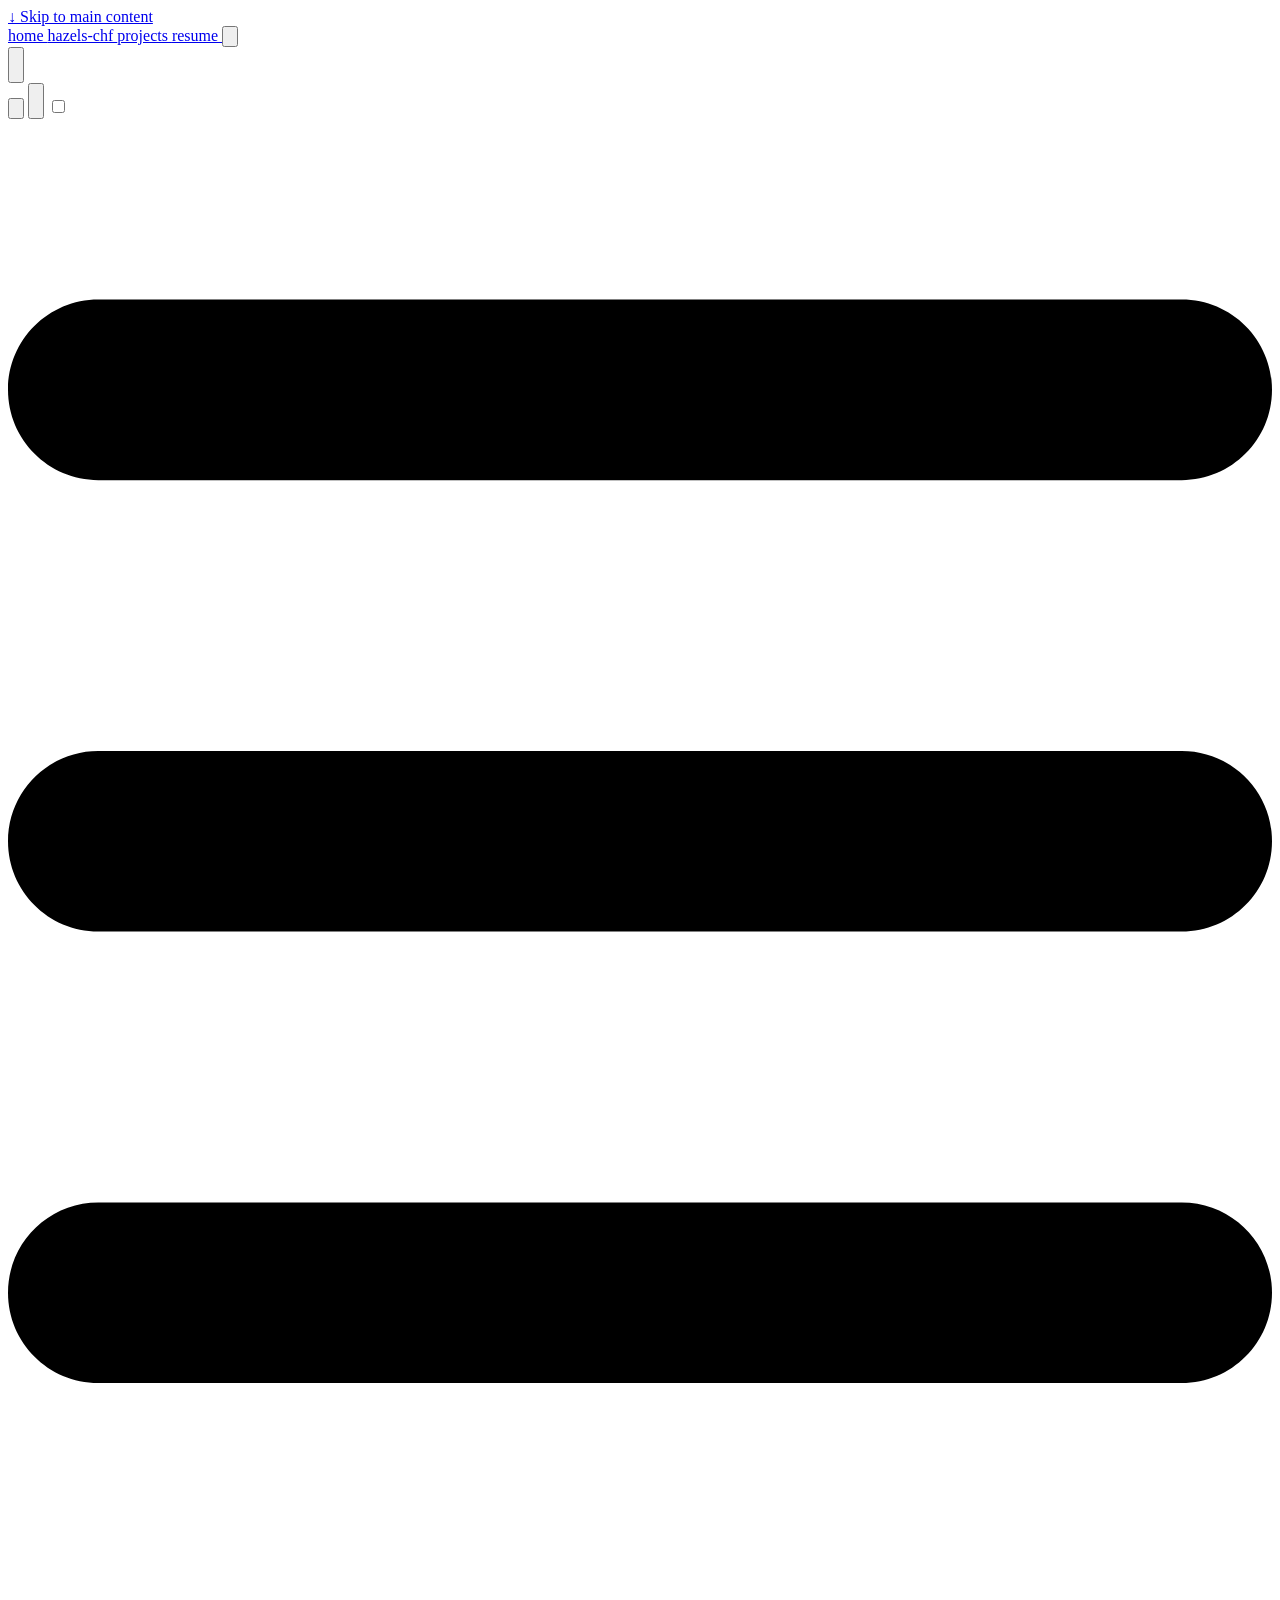
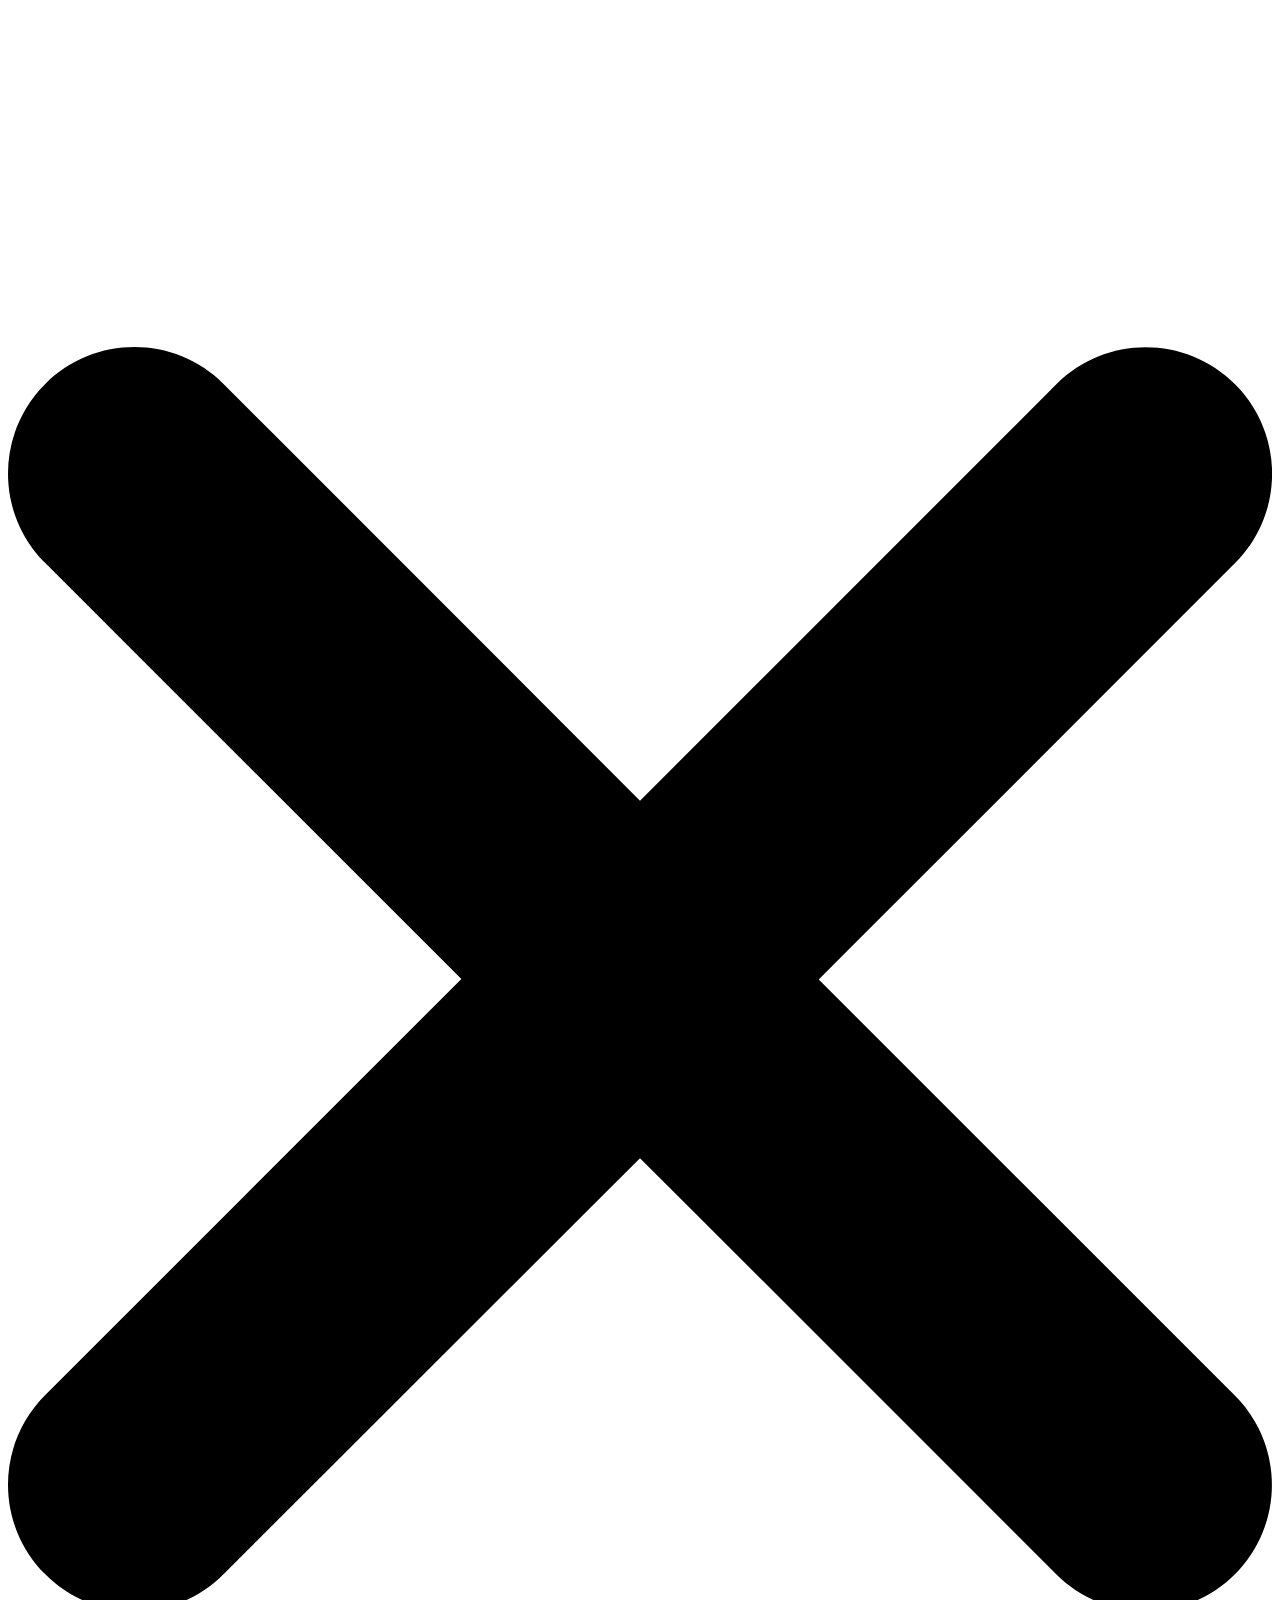
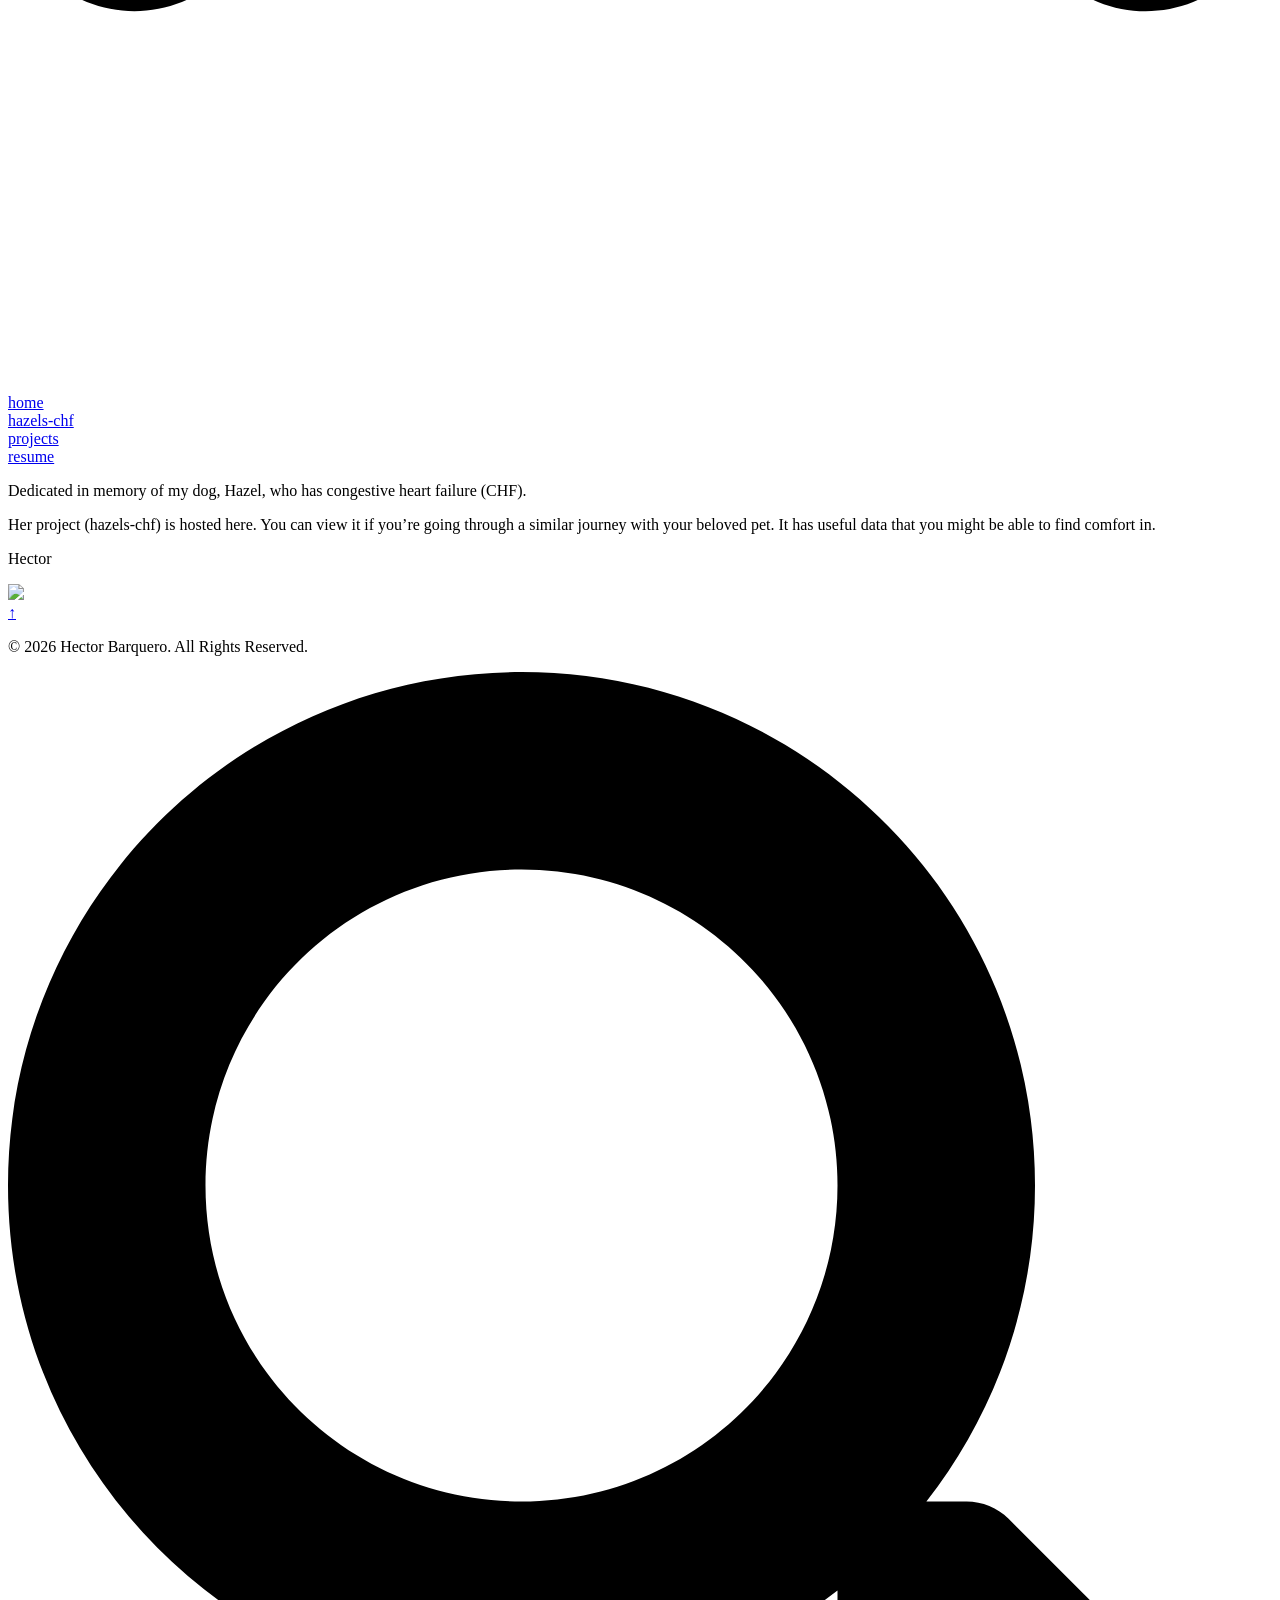
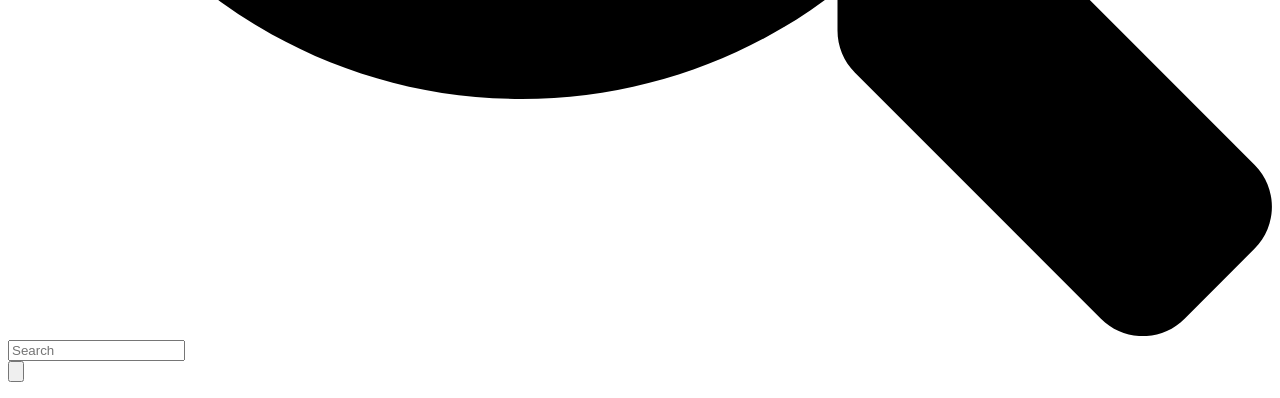
==== commit 9c30584f: "update project files, now have index and scaffolding" ====
--- a/hazel-chf/public/index.html
+++ b/hazel-chf/public/index.html
@@ -311,12 +311,12 @@
       href="/"
       
       class="flex items-center bf-icon-color-hover"
-      aria-label="Home"
+      aria-label="home"
       title="">
       
       
         <span class="text-base font-medium break-normal">
-          Home
+          home
         </span>
       
     </a>
@@ -326,15 +326,15 @@
       
   
     <a
-      href=""
+      href="/hazels-chf/"
       
       class="flex items-center bf-icon-color-hover"
-      aria-label="Hazel-CHF"
+      aria-label="hazels-chf"
       title="">
       
       
         <span class="text-base font-medium break-normal">
-          Hazel-CHF
+          hazels-chf
         </span>
       
     </a>
@@ -347,12 +347,12 @@
       href="/projects/"
       
       class="flex items-center bf-icon-color-hover"
-      aria-label="Projects"
+      aria-label="projects"
       title="">
       
       
         <span class="text-base font-medium break-normal">
-          Projects
+          projects
         </span>
       
     </a>
@@ -362,15 +362,15 @@
       
   
     <a
-      href=""
+      href="/resume/"
       
       class="flex items-center bf-icon-color-hover"
-      aria-label="Resume"
+      aria-label="resume"
       title="">
       
       
         <span class="text-base font-medium break-normal">
-          Resume
+          resume
         </span>
       
     </a>
@@ -473,12 +473,12 @@
     <div class="px-2">
       <a
         href="/"
-        aria-label="Home"
+        aria-label="home"
         
         class="flex items-center gap-4 group bf-icon-color-hover text-neutral-700 dark:text-neutral-200">
         
         <span title="" class="text-2xl font-bold tracking-tight">
-          Home
+          home
         </span>
         
       </a>
@@ -489,13 +489,13 @@
     
     <div class="px-2">
       <a
-        href=""
-        aria-label="Hazel-CHF"
+        href="/hazels-chf/"
+        aria-label="hazels-chf"
         
         class="flex items-center gap-4 group bf-icon-color-hover text-neutral-700 dark:text-neutral-200">
         
         <span title="" class="text-2xl font-bold tracking-tight">
-          Hazel-CHF
+          hazels-chf
         </span>
         
       </a>
@@ -507,12 +507,12 @@
     <div class="px-2">
       <a
         href="/projects/"
-        aria-label="Projects"
+        aria-label="projects"
         
         class="flex items-center gap-4 group bf-icon-color-hover text-neutral-700 dark:text-neutral-200">
         
         <span title="" class="text-2xl font-bold tracking-tight">
-          Projects
+          projects
         </span>
         
       </a>
@@ -523,13 +523,13 @@
     
     <div class="px-2">
       <a
-        href=""
-        aria-label="Resume"
+        href="/resume/"
+        aria-label="resume"
         
         class="flex items-center gap-4 group bf-icon-color-hover text-neutral-700 dark:text-neutral-200">
         
         <span title="" class="text-2xl font-bold tracking-tight">
-          Resume
+          resume
         </span>
         
       </a>
@@ -579,13 +579,21 @@
         
   
   
-    
-<article class="prose dark:prose-invert max-w-full">
+    <div class="relative pt-16 pb-32">
+  <div aria-hidden="true" class="absolute inset-x-0 top-0 h-48 bg-gradient-to-b"></div>
   <div class="relative">
-    <div class="absolute inset-x-0 bottom-0 h-1/2"></div>
-    <div class="mx-auto max-w-7xl p-0">
-      <div class="relative sm:overflow-hidden">
-        <div class="fixed inset-x-0 top-0 -z-10">
+    <div class="lg:mx-auto lg:grid lg:max-w-7xl lg:grid-flow-col-dense lg:grid-cols-2 lg:gap-24 lg:px-8">
+      <div class="mx-auto max-w-xl px-4 sm:px-6 lg:mx-0 lg:max-w-none lg:py-16 lg:px-0">
+        <article class="max-w-full prose dark:prose-invert">
+          
+          <section class="w-full"><p>Dedicated in memory of my dog, Hazel, who has congestive heart failure (CHF).</p>
+<p>Her project (hazels-chf) is hosted here. You can view it if you&rsquo;re going through a similar journey with your beloved pet. It has useful data that you might be able to find comfort in.</p>
+<p>Hector</p>
+</section>
+        </article>
+      </div>
+      <div class="mt-6 sm:mt-16 lg:mt-0 mx-auto max-w-xl px-4 sm:px-6 lg:mx-0 lg:max-w-none lg:py-16 lg:px-0">
+        <div class="-me-48 md:-me-16 lg:relative lg:m-0 lg:h-full lg:px-0 w-full">
           
           
           
@@ -604,131 +612,21 @@
             
             
             <img
-              id="background-image"
-              class="nozoom mt-0 mr-0 mb-0 ml-0 h-[1000px] w-full object-cover"
+              class="w-full rounded-xl shadow-xl lg:absolute lg:h-full lg:w-auto lg:max-w-none"
               src="/background-image.png"
-              role="presentation"
               >
-            <div
-              class="from-neutral absolute inset-0 h-[1000px] bg-gradient-to-t to-transparent mix-blend-normal dark:from-neutral-800"></div>
-            <div
-              class="from-neutral absolute inset-0 h-[1000px] bg-gradient-to-t to-neutral-100 opacity-60 mix-blend-normal dark:from-neutral-800 dark:to-neutral-800"></div>
-          
-        </div>
-        <div class="relative flex flex-col items-center justify-center px-1 py-1 text-center">
-          
-            
-            
-              
-            
-            
-              
-              
-              
-                
-                
-                
-              
-              <img
-                class="mb-2 h-36 w-36 rounded-full"
-                width="144"
-                height="144"
-                alt="Hector Barquero"
-                src="/bw-full-center_hu_2f8d8e1e6bbb151c.png"
-                data-zoom-src="/bw-full-center_hu_b33da0457fd07366.png">
-            
-          
-          <h1 class="mb-2 text-4xl font-extrabold text-neutral-800 dark:text-neutral-200">
-            Hector Barquero
-          </h1>
-          
-            <h2 class="mt-0 mb-0 text-xl text-neutral-800 dark:text-neutral-300">
-              Docs Platform Engineer &amp; Systems Automation | Senior Technical Writer @ DE
-            </h2>
-          
-          <div class="mt-3 mb-10 text-2xl">
-            
-              <div class="flex flex-wrap">
-                
-                  
-                    
-                    <a
-                      class=" hover:text-primary-400 text-primary-800 dark:text-primary-200 px-1"
-                      href="https://github.com/hectorbarquero"
-                      
-                      target="_blank"
-                      aria-label="Github"
-                      title="Github"
-                      rel="me noopener noreferrer">
-                      <span class="relative block icon"><svg xmlns="http://www.w3.org/2000/svg" viewBox="0 0 496 512"><path fill="currentColor" d="M165.9 397.4c0 2-2.3 3.6-5.2 3.6-3.3.3-5.6-1.3-5.6-3.6 0-2 2.3-3.6 5.2-3.6 3-.3 5.6 1.3 5.6 3.6zm-31.1-4.5c-.7 2 1.3 4.3 4.3 4.9 2.6 1 5.6 0 6.2-2s-1.3-4.3-4.3-5.2c-2.6-.7-5.5.3-6.2 2.3zm44.2-1.7c-2.9.7-4.9 2.6-4.6 4.9.3 2 2.9 3.3 5.9 2.6 2.9-.7 4.9-2.6 4.6-4.6-.3-1.9-3-3.2-5.9-2.9zM244.8 8C106.1 8 0 113.3 0 252c0 110.9 69.8 205.8 169.5 239.2 12.8 2.3 17.3-5.6 17.3-12.1 0-6.2-.3-40.4-.3-61.4 0 0-70 15-84.7-29.8 0 0-11.4-29.1-27.8-36.6 0 0-22.9-15.7 1.6-15.4 0 0 24.9 2 38.6 25.8 21.9 38.6 58.6 27.5 72.9 20.9 2.3-16 8.8-27.1 16-33.7-55.9-6.2-112.3-14.3-112.3-110.5 0-27.5 7.6-41.3 23.6-58.9-2.6-6.5-11.1-33.3 2.6-67.9 20.9-6.5 69 27 69 27 20-5.6 41.5-8.5 62.8-8.5s42.8 2.9 62.8 8.5c0 0 48.1-33.6 69-27 13.7 34.7 5.2 61.4 2.6 67.9 16 17.7 25.8 31.5 25.8 58.9 0 96.5-58.9 104.2-114.8 110.5 9.2 7.9 17 22.9 17 46.4 0 33.7-.3 75.4-.3 83.6 0 6.5 4.6 14.4 17.3 12.1C428.2 457.8 496 362.9 496 252 496 113.3 383.5 8 244.8 8zM97.2 352.9c-1.3 1-1 3.3.7 5.2 1.6 1.6 3.9 2.3 5.2 1 1.3-1 1-3.3-.7-5.2-1.6-1.6-3.9-2.3-5.2-1zm-10.8-8.1c-.7 1.3.3 2.9 2.3 3.9 1.6 1 3.6.7 4.3-.7.7-1.3-.3-2.9-2.3-3.9-2-.6-3.6-.3-4.3.7zm32.4 35.6c-1.6 1.3-1 4.3 1.3 6.2 2.3 2.3 5.2 2.6 6.5 1 1.3-1.3.7-4.3-1.3-6.2-2.2-2.3-5.2-2.6-6.5-1zm-11.4-14.7c-1.6 1-1.6 3.6 0 5.9 1.6 2.3 4.3 3.3 5.6 2.3 1.6-1.3 1.6-3.9 0-6.2-1.4-2.3-4-3.3-5.6-2z"/></svg>
-</span>
-                    </a>
-                  
-                
-                  
-                    
-                    <a
-                      class=" hover:text-primary-400 text-primary-800 dark:text-primary-200 px-1"
-                      href="https://www.linkedin.com/in/hectorbarquero/"
-                      
-                      target="_blank"
-                      aria-label="Linkedin"
-                      title="Linkedin"
-                      rel="me noopener noreferrer">
-                      <span class="relative block icon"><svg xmlns="http://www.w3.org/2000/svg" viewBox="0 0 448 512"><path fill="currentColor" d="M416 32H31.9C14.3 32 0 46.5 0 64.3v383.4C0 465.5 14.3 480 31.9 480H416c17.6 0 32-14.5 32-32.3V64.3c0-17.8-14.4-32.3-32-32.3zM135.4 416H69V202.2h66.5V416zm-33.2-243c-21.3 0-38.5-17.3-38.5-38.5S80.9 96 102.2 96c21.2 0 38.5 17.3 38.5 38.5 0 21.3-17.2 38.5-38.5 38.5zm282.1 243h-66.4V312c0-24.8-.5-56.7-34.5-56.7-34.6 0-39.9 27-39.9 54.9V416h-66.4V202.2h63.7v29.2h.9c8.9-16.8 30.6-34.5 62.9-34.5 67.2 0 79.7 44.3 79.7 101.9V416z"/></svg>
-</span>
-                    </a>
-                  
-                
-                  
-                    
-                    <a
-                      class=" hover:text-primary-400 text-primary-800 dark:text-primary-200 px-1"
-                      href="https://www.reddit.com/user/developeradvacado/"
-                      
-                      target="_blank"
-                      aria-label="Reddit"
-                      title="Reddit"
-                      rel="me noopener noreferrer">
-                      <span class="relative block icon"><svg xmlns="http://www.w3.org/2000/svg" viewBox="0 0 512 512"><path fill="currentColor" d="M201.5 305.5c-13.8 0-24.9-11.1-24.9-24.6 0-13.8 11.1-24.9 24.9-24.9 13.6 0 24.6 11.1 24.6 24.9 0 13.6-11.1 24.6-24.6 24.6zM504 256c0 137-111 248-248 248S8 393 8 256 119 8 256 8s248 111 248 248zm-132.3-41.2c-9.4 0-17.7 3.9-23.8 10-22.4-15.5-52.6-25.5-86.1-26.6l17.4-78.3 55.4 12.5c0 13.6 11.1 24.6 24.6 24.6 13.8 0 24.9-11.3 24.9-24.9s-11.1-24.9-24.9-24.9c-9.7 0-18 5.8-22.1 13.8l-61.2-13.6c-3-.8-6.1 1.4-6.9 4.4l-19.1 86.4c-33.2 1.4-63.1 11.3-85.5 26.8-6.1-6.4-14.7-10.2-24.1-10.2-34.9 0-46.3 46.9-14.4 62.8-1.1 5-1.7 10.2-1.7 15.5 0 52.6 59.2 95.2 132 95.2 73.1 0 132.3-42.6 132.3-95.2 0-5.3-.6-10.8-1.9-15.8 31.3-16 19.8-62.5-14.9-62.5zM302.8 331c-18.2 18.2-76.1 17.9-93.6 0-2.2-2.2-6.1-2.2-8.3 0-2.5 2.5-2.5 6.4 0 8.6 22.8 22.8 87.3 22.8 110.2 0 2.5-2.2 2.5-6.1 0-8.6-2.2-2.2-6.1-2.2-8.3 0zm7.7-75c-13.6 0-24.6 11.1-24.6 24.9 0 13.6 11.1 24.6 24.6 24.6 13.8 0 24.9-11.1 24.9-24.6 0-13.8-11-24.9-24.9-24.9z"/></svg>
-</span>
-                    </a>
-                  
-                
-                  
-                    
-                    <a
-                      class=" hover:text-primary-400 text-primary-800 dark:text-primary-200 px-1"
-                      href="https://www.youtube.com/@developeradvacado"
-                      
-                      target="_blank"
-                      aria-label="Youtube"
-                      title="Youtube"
-                      rel="me noopener noreferrer">
-                      <span class="relative block icon"><svg xmlns="http://www.w3.org/2000/svg" viewBox="0 0 576 512"><path fill="currentColor" d="M549.655 124.083c-6.281-23.65-24.787-42.276-48.284-48.597C458.781 64 288 64 288 64S117.22 64 74.629 75.486c-23.497 6.322-42.003 24.947-48.284 48.597-11.412 42.867-11.412 132.305-11.412 132.305s0 89.438 11.412 132.305c6.281 23.65 24.787 41.5 48.284 47.821C117.22 448 288 448 288 448s170.78 0 213.371-11.486c23.497-6.321 42.003-24.171 48.284-47.821 11.412-42.867 11.412-132.305 11.412-132.305s0-89.438-11.412-132.305zm-317.51 213.508V175.185l142.739 81.205-142.739 81.201z"/></svg>
-</span>
-                    </a>
-                  
-                
-              </div>
-            
-          </div>
-          <section class="prose dark:prose-invert w-full"><p>Dedicated in memory of my dog, Hazel, who has congestive heart failure (CHF).</p>
-<p>Her project (hazels-chf) is hosted here. You can view it if you&rsquo;re going through a similar journey with your beloved pet. It has useful data that you might be able to find comfort in.</p>
-<p>Hector</p>
-</section>
+          
         </div>
       </div>
     </div>
   </div>
-</article>
+</div>
 <section>
   
 
 
 
 </section>
-
 
   
 
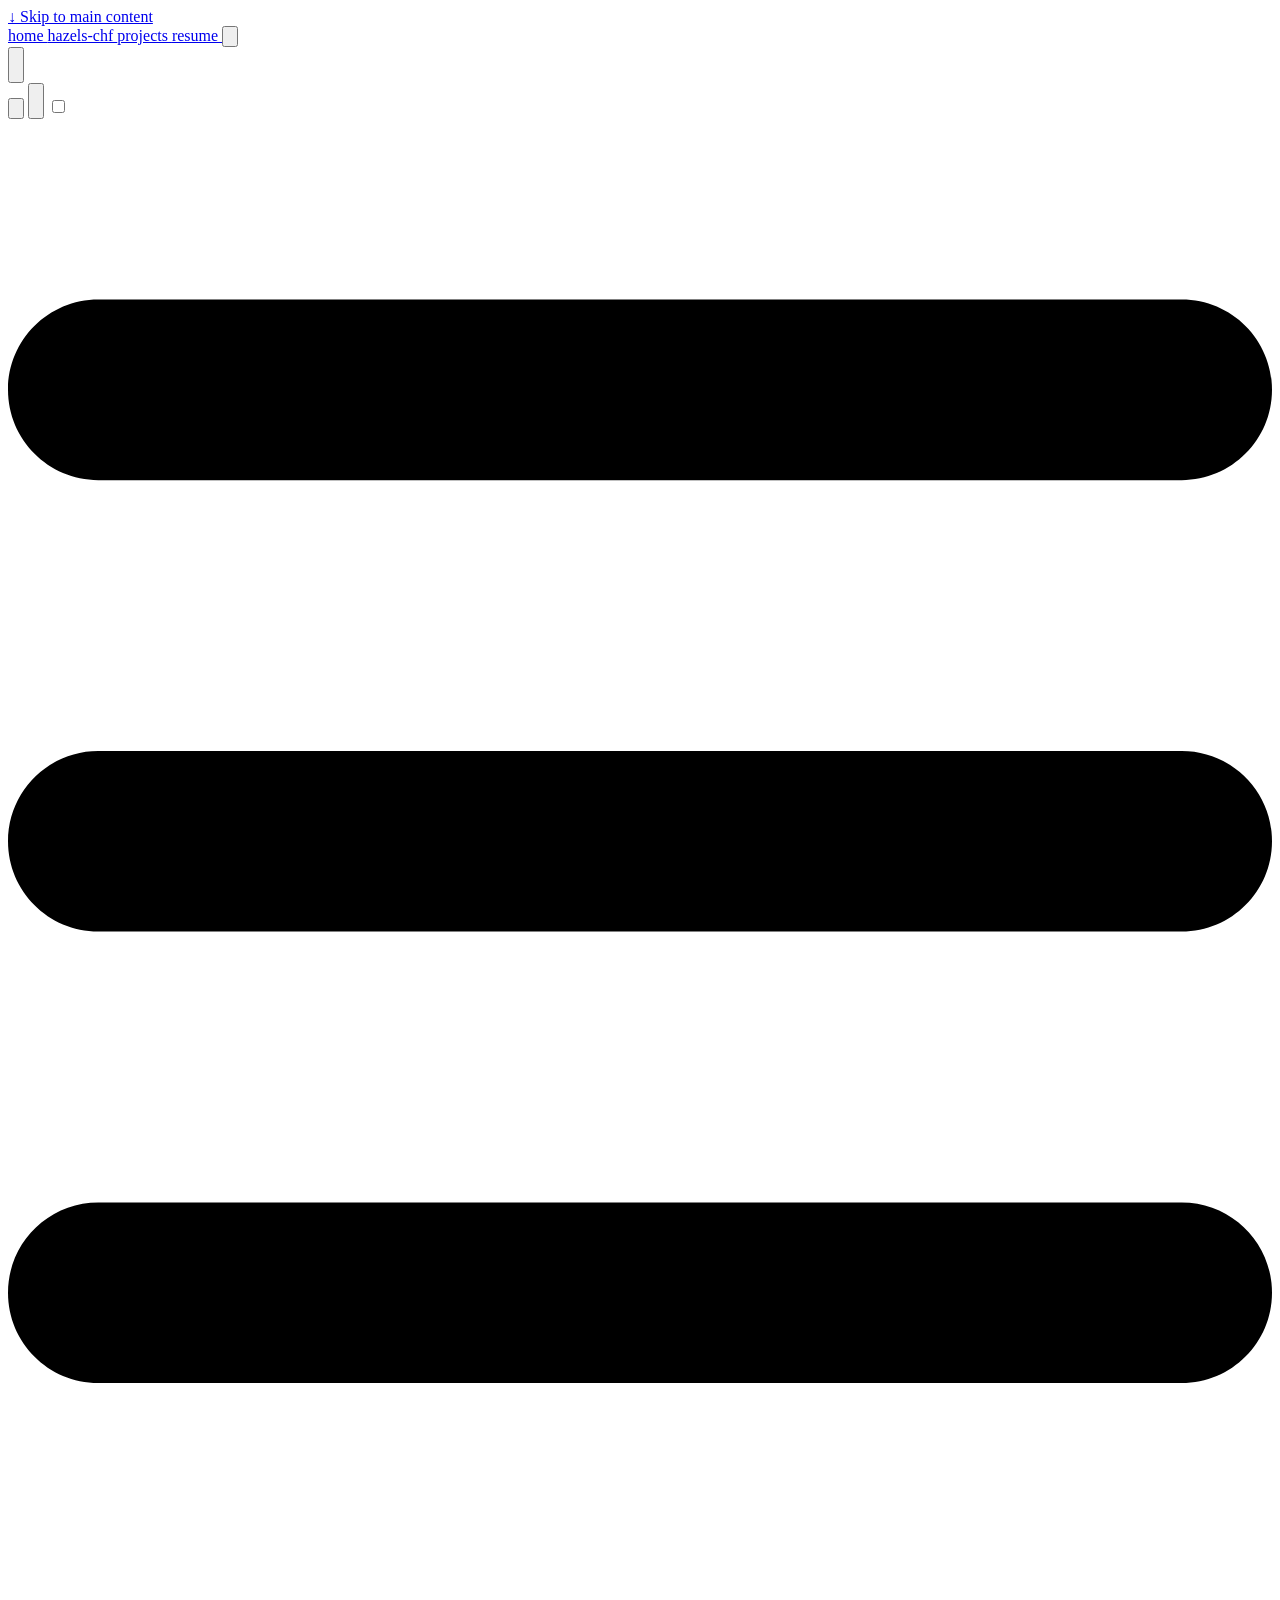
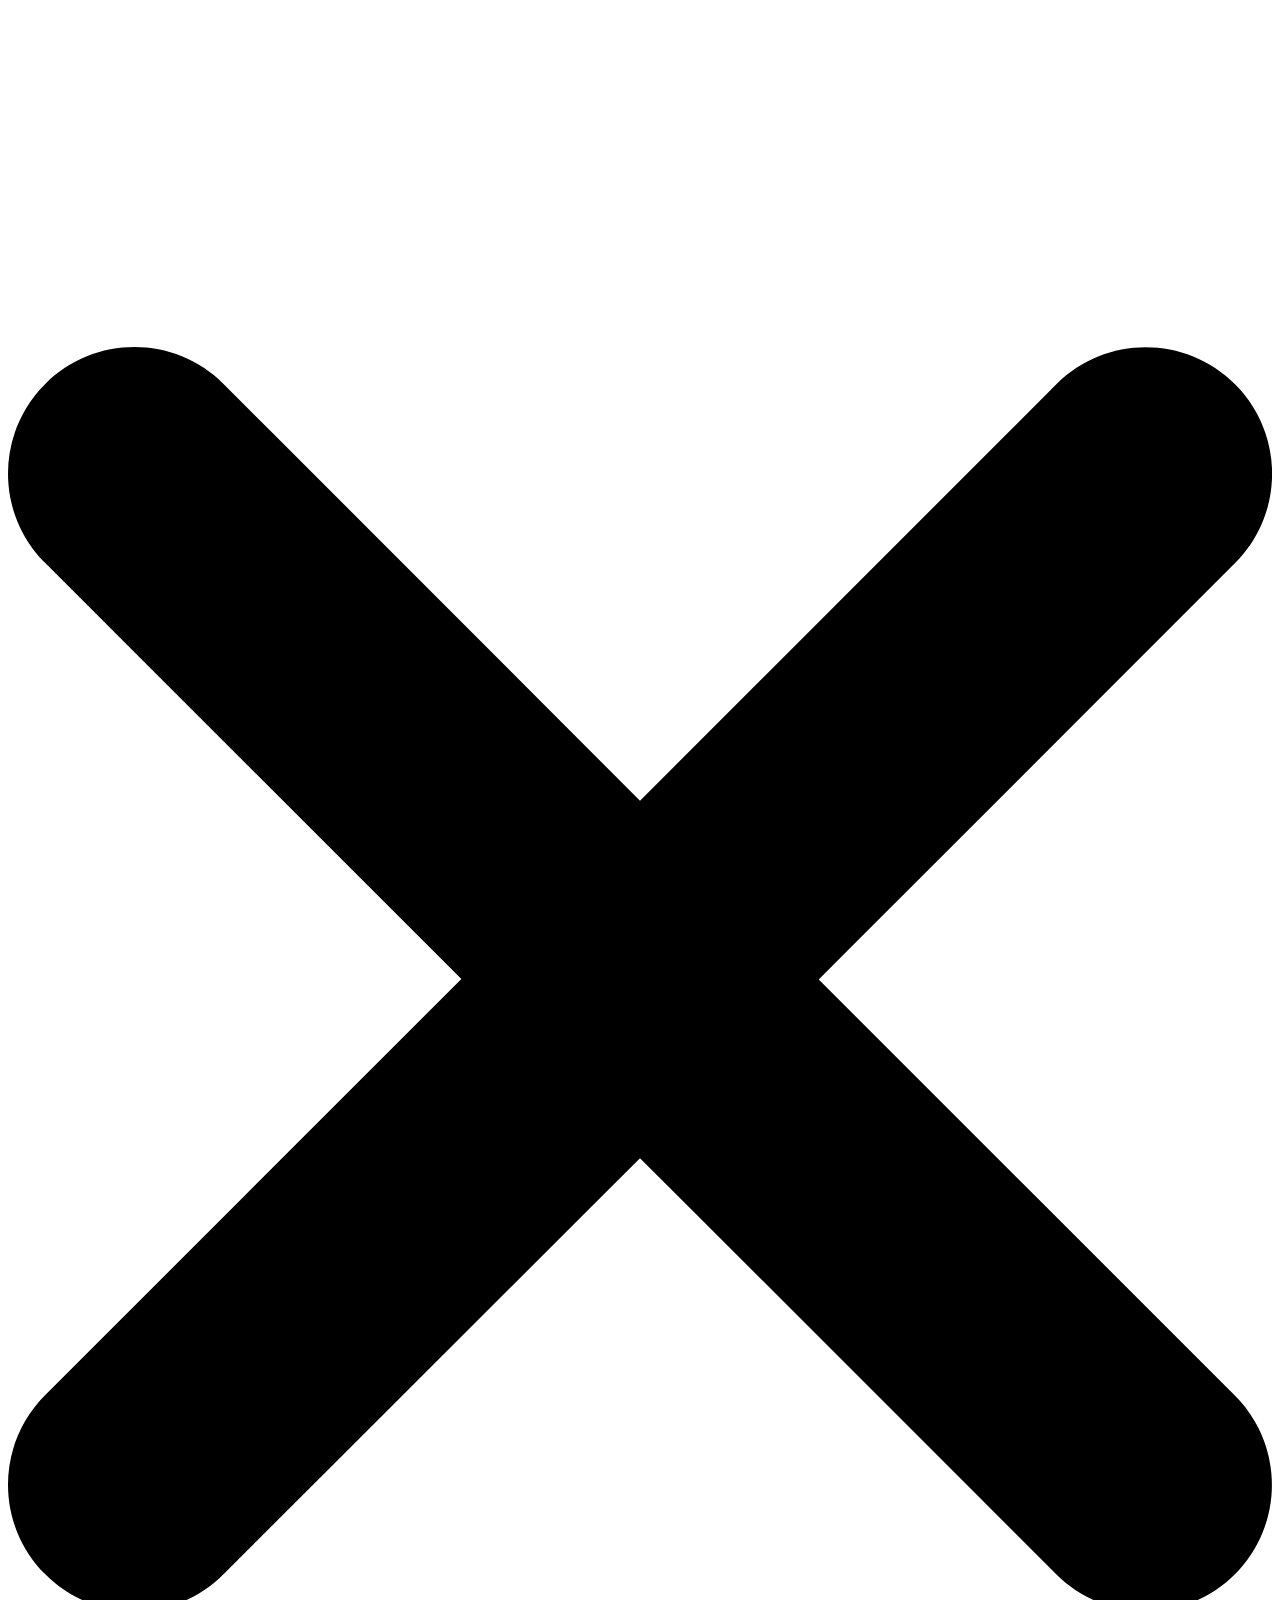
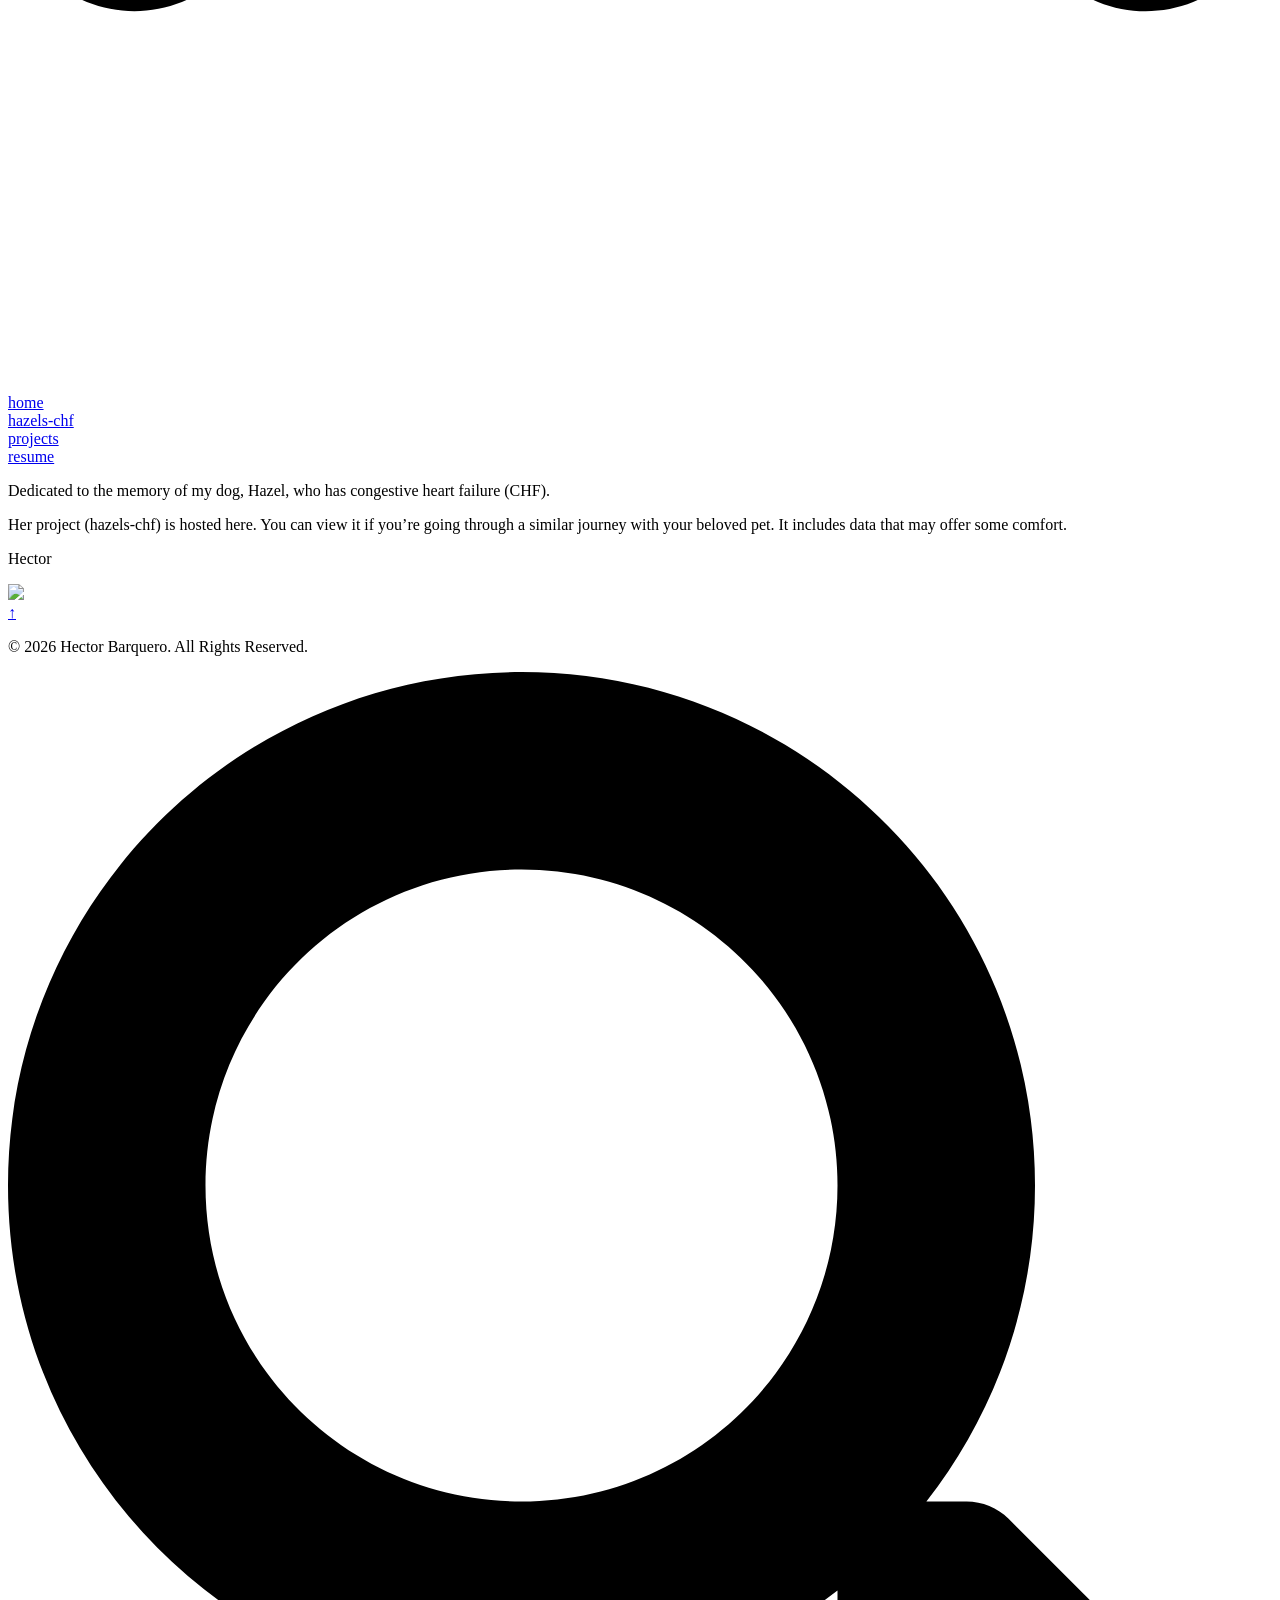
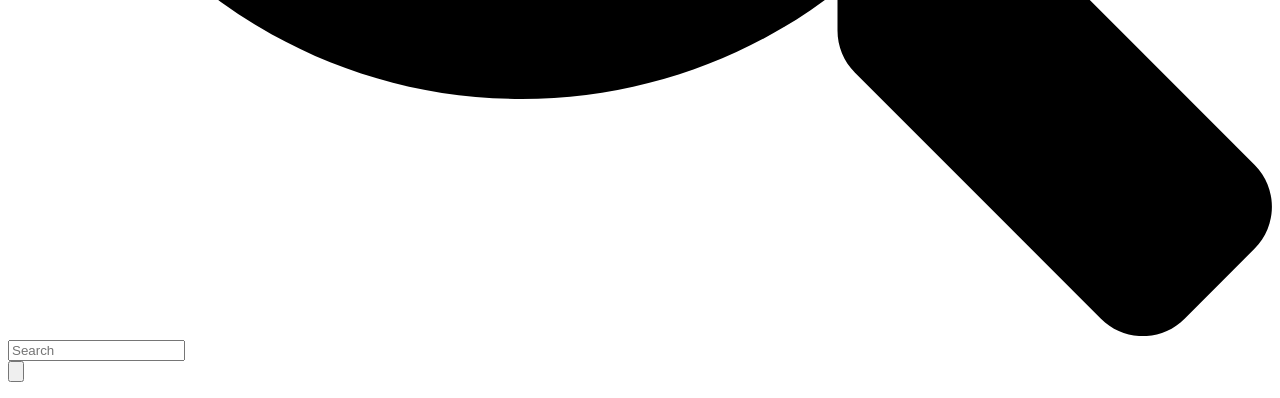
==== commit e493295a: "add latest to push upstream" ====
--- a/hazel-chf/public/index.html
+++ b/hazel-chf/public/index.html
@@ -586,8 +586,8 @@
       <div class="mx-auto max-w-xl px-4 sm:px-6 lg:mx-0 lg:max-w-none lg:py-16 lg:px-0">
         <article class="max-w-full prose dark:prose-invert">
           
-          <section class="w-full"><p>Dedicated in memory of my dog, Hazel, who has congestive heart failure (CHF).</p>
-<p>Her project (hazels-chf) is hosted here. You can view it if you&rsquo;re going through a similar journey with your beloved pet. It has useful data that you might be able to find comfort in.</p>
+          <section class="w-full"><p>Dedicated to the memory of my dog, Hazel, who has congestive heart failure (CHF).</p>
+<p>Her project (hazels-chf) is hosted here. You can view it if you&rsquo;re going through a similar journey with your beloved pet. It includes data that may offer some comfort.</p>
 <p>Hector</p>
 </section>
         </article>
